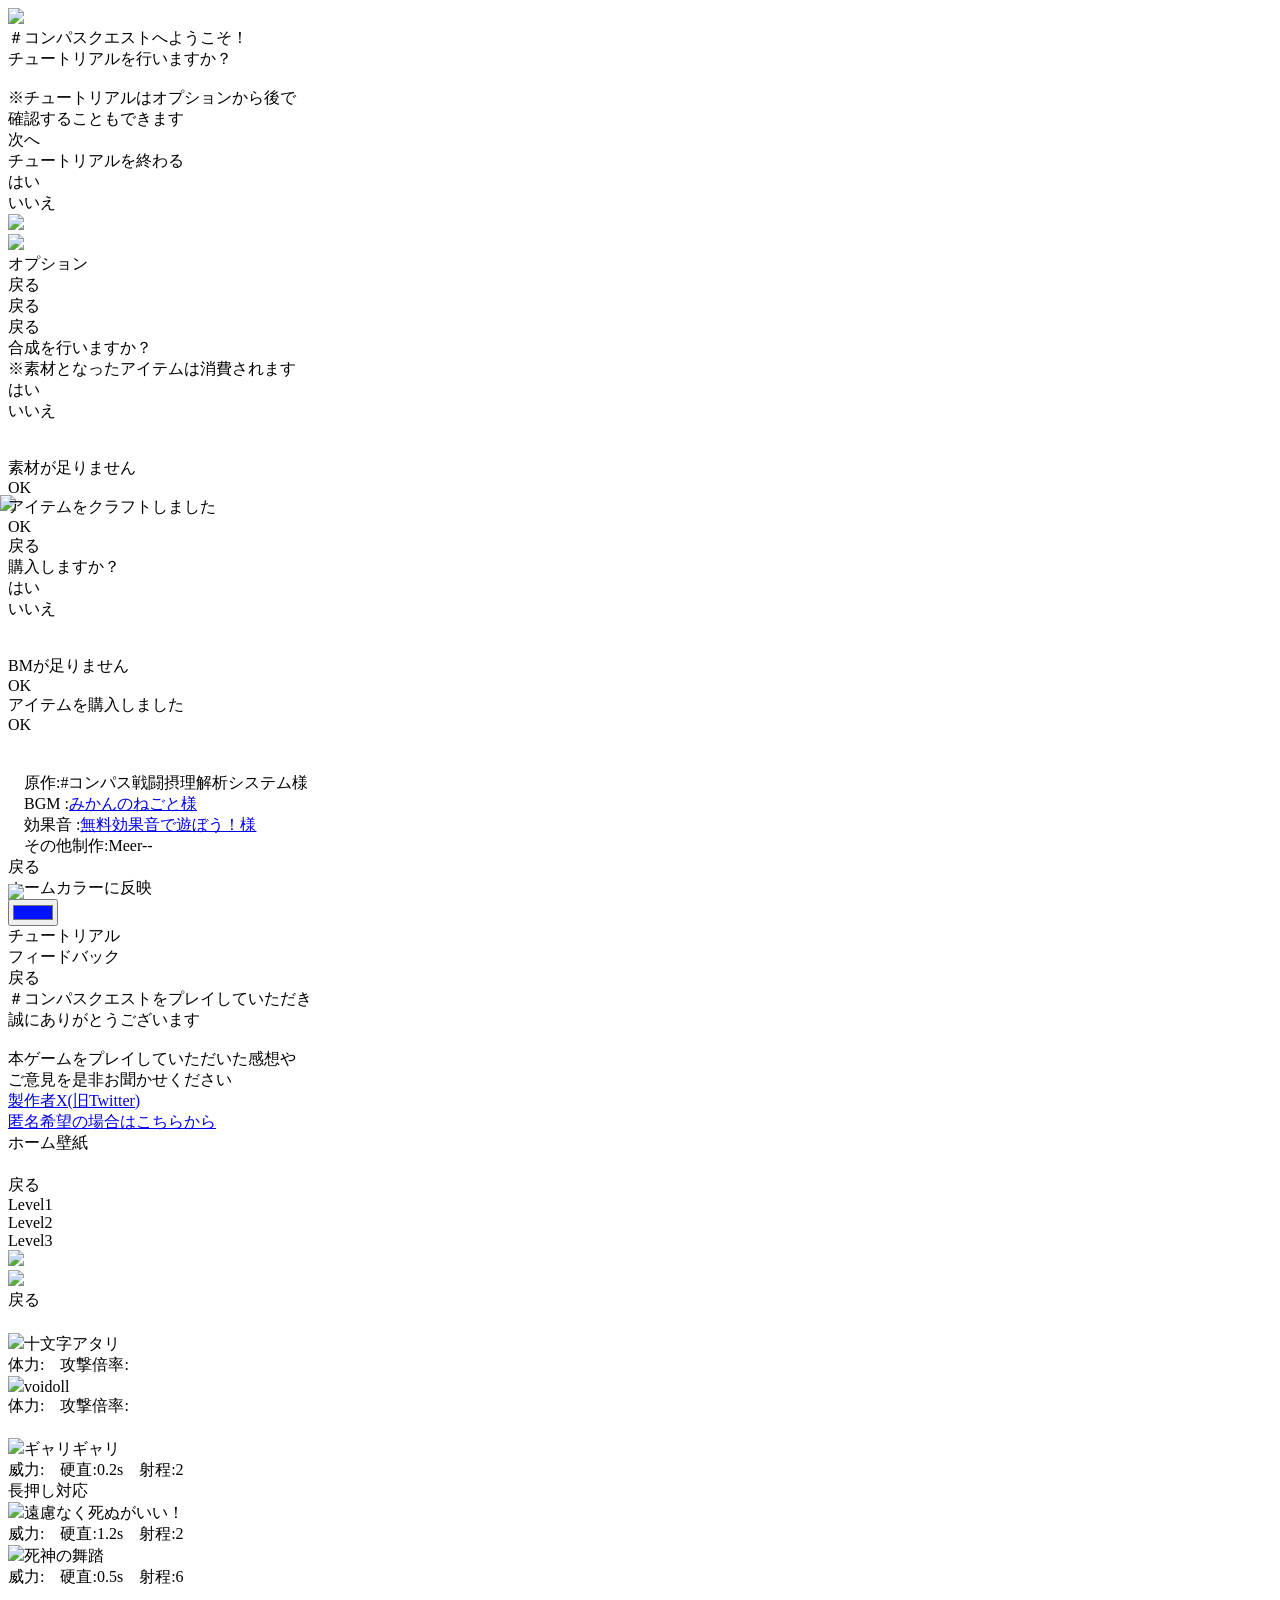
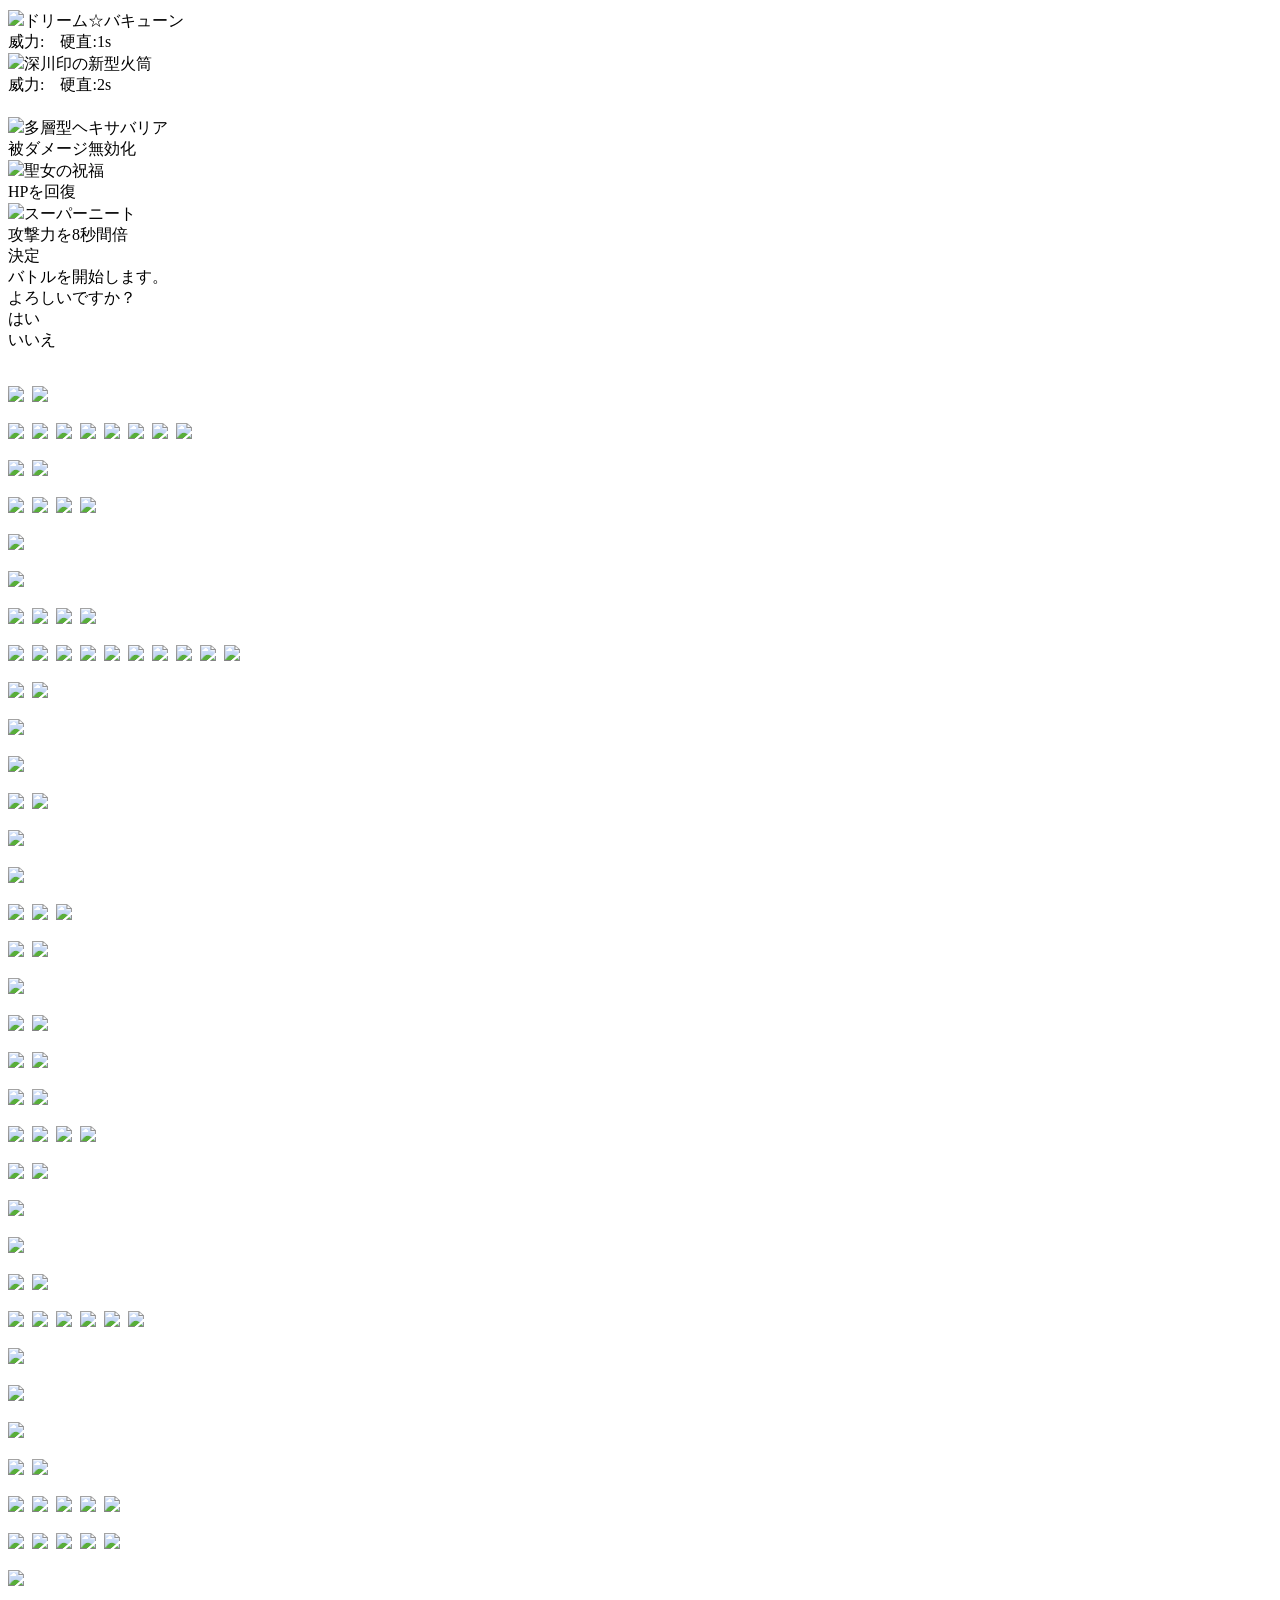
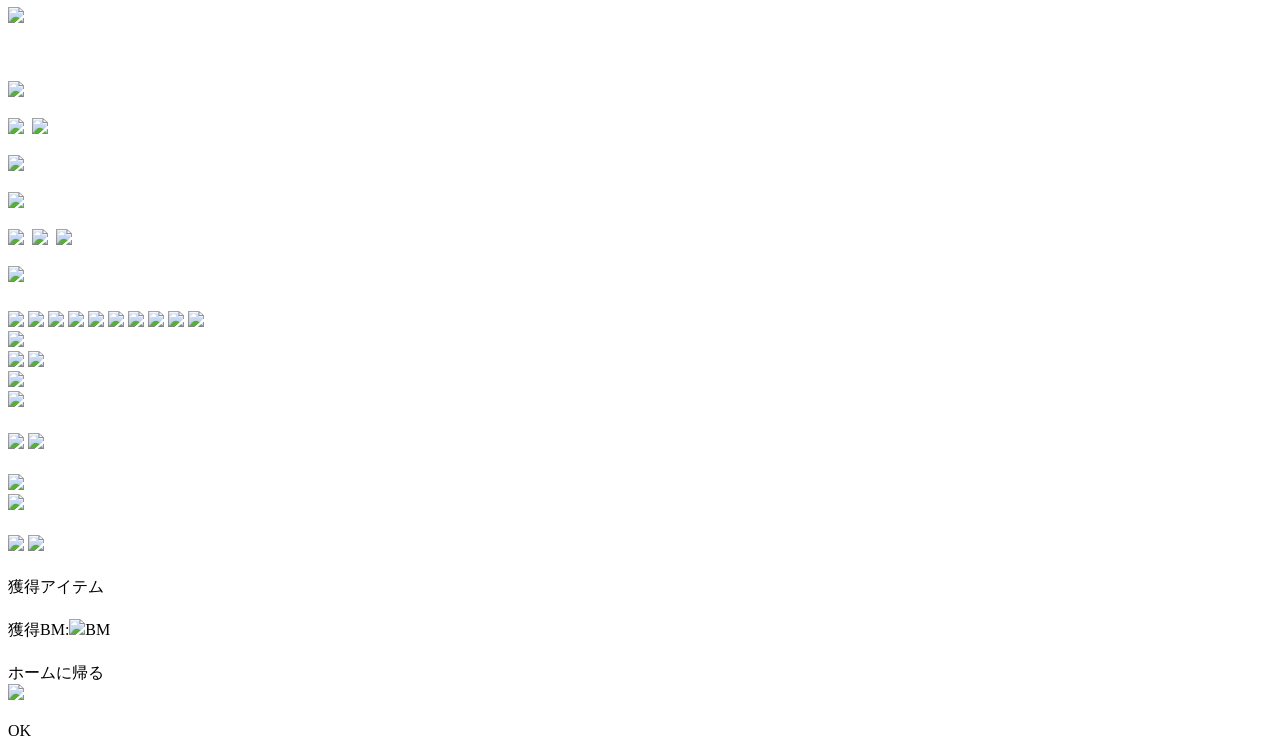
==== index.html @ ff6b441d "add index.html" ====
<!DOCTYPE html>
<html lang="ja">
  <head>
    <meta charset="utf-8">
    <title>＃コンパスクエスト</title>
    <link href="css/sample01.css" rel="stylesheet"/>
    <script src="scripts/save.js"></script>
    <script src="scripts/mekahan.js"></script>
    <script src="scripts/granat.js"></script>
    <script src="scripts/libelulu.js"></script>
    <script src="scripts/kuiro.js"></script>
    <script src="scripts/yurara.js"></script>
    <script src="scripts/cerberus.js"></script>
    <script src="scripts/ankoku.js"></script>
    <script src="scripts/heimdallr.js"></script>
    <script src="scripts/errordoll.js"></script>
    <script src="scripts/tutorial.js"></script>
    <script src="scripts/sample03.js"></script>



  </head>
  <body>
    <div id="base">
     <div id="titleBase">

      <div id=blackScreen style=position:absolute;top:0%;left:0%;width:100%;height:100%;backGround:#000000;z-index:-60;opacity:0;></div>

      <div id=tutorialScreen>
       <img id=tutorialAtaSelect src=item/tutorialHeroList.png>
       <div id="tutorialBlack"></div><div id="tutorialBlackA"></div><div id="tutorialBlackB"></div><div id="tutorialBlackC"></div>
       <font id=tutorialSentence>＃コンパスクエストへようこそ！<br>チュートリアルを行いますか？<br><br>※チュートリアルはオプションから後で<br>確認することもできます</font>
       <div id=tutorialButton></div>
       <div id=tutorialBattleButton onclick=f_tutorial("2")></div>
       <div id=tutorialNextStageButton onclick=f_tutorial("3")></div>
       <div id=tutorialSelectButton onclick=f_tutorial("4")></div>
       <div id=tutorialAttackerSelectBack onclick=f_tutorial("5")></div>
       <div id=tutorialAttackerSelect onclick=f_tutorial("6")></div>
       <div id=tutorialPartyDecision onclick=f_tutorial("7")></div>
       <div id=tutorialAttacker></div>
       <div id=tutorialGunner></div>
       <div id=tutorialNext><div class=buttonA><div class=buttonB>次へ</div></div></div>
       <div id=tutorialNextButton onclick=f_tutorial("10")></div>
       <div id=tutorialToHomeButton onclick=f_tutorial("12")></div>
       <div id=tutorialFinish><div class=buttonA><div class=buttonB>チュートリアルを終わる</div></div></div>
       <div id=tutorialFinishButton onclick=tutorialScreen.style.zIndex=-60;allClear=1;selectSE.play();></div>
        <div id="tutorialYes">
         <div class="buttonA">
          <div class="buttonB">はい</div>
         </div>
        </div>
        <div id="tutorialYesButton" onclick=f_tutorial("1")></div>
        <div id="tutorialNo">
         <div class="buttonA">
          <div class="buttonB">いいえ</div>
         </div>
        </div>
        <div id="tutorialNoButton" onclick=tutorialScreen.style.zIndex=-60;allClear=1;backSE.play();></div>
      </div>

      <div id="homeScreen">
       <div id="homeBackCoror"></div>
       <img id="homeBack"      src="item/ホーム画面デフォルト背景.png"/>
       <div id=homeWallAcceBase></div>
       <img id="homeCharacter" src="item/ホーム画面文字等.png"/>
       <font id=heroCollect></font>
       <font id=itemCollect></font>
       <div id="homeFeedBack">
        <div class="clearResultToHomeA">
         <div class="clearResultToHomeB">オプション</div>
        </div>
       </div>
       <div id="homeFeedBackButton" onclick=toOption();></div>
       <div id="homeHeroButton" onclick="toHero()"></div>
       <div id="homeItemButton" onclick="toItem()"></div>
       <div id="homeBattleButton" onclick=selectSE.play();toStageSelect()></div>
       <div id="homeCraftButton" onclick="toCraft()"></div>
       <div id="homeShopButton" onclick="toShop()"></div>
       <img src=item/leila.png style=position:absolute;left:0%;top:55%;width:18%;opacity:var(--leila);z-index:-60; id=leila onclick=f_leila();>
      </div>

      <div id=heroScreen>
       <div class="BlackBack"></div>
       <div id=heroToReturn>
        <div class=buttonA>
         <div class=buttonB>戻る</div>
        </div>
       </div>
       <div id=heroList></div>
       <div id=heroStatusDetail></div>
       <div id=herotReturnButton onclick=backSE.play();toHome()></div>
      </div>

      <div id=itemListScreen>
       <div class="BlackBack"></div>
       <div id=itemReturn>
        <div class=buttonA>
         <div class=buttonB>戻る</div>
        </div>
       </div>
       <div id=itemReturnButton onclick=backSE.play();toHome()></div>
       <div id=itemList></div>
       <div id=itemStatusDetail></div>
      </div>

      <div id=craftScreen>
       <div class="BlackBack"></div>
       <div id=craftReturn>
        <div class=buttonA>
         <div class=buttonB>戻る</div>
        </div>
       </div>
       <div id=craftReturnButton onclick=backSE.play();toHome()></div>
       <div id=craftList></div>
       <div id=craftStatusDetail></div>

       <div id=craftCheckSet>
        <div class=BlackBack></div>
        <div id=craftCheck>
         <div class=buttonA>
          <div class=buttonB>合成を行いますか？<br>※素材となったアイテムは消費されます</div>
          <div id=craftCheckYes><div class=buttonA><div class=buttonB>はい</div></div></div>
          <div id=craftCheckNo ><div class=buttonA><div class=buttonB>いいえ</div></div></div>
          <div id=craftCheckYesButton onclick=itemCraft();></div>
          <div id=craftCheckNoButton onclick=craftCheckSet.style.zIndex=-60;backSE.play();></div>
         </div>
        </div>
       </div>
       <div id=craftErrorSet>
        <div class=BlackBack></div>
        <div id=craftError>
         <div class=buttonA><div class=buttonB><br><br>素材が足りません</div></div>
         <div id=craftErrorOK><div class=buttonA><div class=buttonB>OK</div></div></div>
         <div id=craftErrorOKButton onclick=craftErrorSet.style.zIndex=-60;selectSE.play();></div>
        </div>
       </div>

       <div id=itemCraftSet>
        <div class=BlackBack></div>
        <div id=crafted><div class=buttonA><div class=buttonB>アイテムをクラフトしました<div id=craftedItemBase></div><div id=itemCraftOK><div class=buttonA><div class=buttonB>OK</div></div></div><div id=itemCraftOKButton onclick=itemCraftSet.style.zIndex=-60;toCraft();selectSE.play();></div></div></div></div>
       </div>
      </div>


      <div id=shopScreen>
       <div class="BlackBack"></div>
       <div id=shopReturn>
        <div class=buttonA>
         <div class=buttonB>戻る</div>
        </div>
       </div>
       <div id=shopReturnButton onclick=backSE.play();toHome()></div>
       <div id=restMoney></div>
       <div id=shopList></div>
       <div id=shopStatusDetail></div>

       <div id=shopCheckSet>
        <div class=BlackBack></div>
        <div id=shopCheck>
         <div class=buttonA>
          <div class=buttonB>購入しますか？</div>
          <div id=shopCheckYes><div class=buttonA><div class=buttonB>はい</div></div></div>
          <div id=shopCheckNo ><div class=buttonA><div class=buttonB>いいえ</div></div></div>
          <div id=shopCheckYesButton onclick=itemShop();></div>
          <div id=shopCheckNoButton onclick=shopCheckSet.style.zIndex=-60;backSE.play();></div>
         </div>
        </div>
       </div>
       <div id=shopErrorSet>
        <div class=BlackBack></div>
        <div id=shopError>
         <div class=buttonA><div class=buttonB><br><br>BMが足りません</div></div>
         <div id=shopErrorOK><div class=buttonA><div class=buttonB>OK</div></div></div>
         <div id=shopErrorOKButton onclick=shopErrorSet.style.zIndex=-60;selectSE.play();></div>
        </div>
       </div>

       <div id=itemShopSet>
        <div class=BlackBack></div>
        <div id=bought><div class=buttonA><div class=buttonB>アイテムを購入しました<div id=boughtItemBase></div><div id=itemShopOK><div class=buttonA><div class=buttonB>OK</div></div></div><div id=itemShopOKButton onclick=itemShopSet.style.zIndex=-60;selectSE.play();></div></div></div></div>
       </div>

      </div>


　　　<div id=optionScreen>
       <div class=BlackBack></div>
       <div id=creditBack><br>　原作:#コンパス戦闘摂理解析システム様<br>　BGM :<a href="https://twitter.com/mikannonegoto" style=color#000000>みかんのねごと様</a><br>　効果音 :<a href="https://taira-komori.jpn.org/index.html" style=color#000000>無料効果音で遊ぼう！様</a><br>　その他制作:Meer--</div>
       <div id=optionReturn>
        <div class=buttonA>
         <div class=buttonB>戻る</div>
        </div>
       </div>
       <div id=optionReturnButton onclick=backSE.play();toHome()></div>
       <div id=homeColorTitle><div class=buttonA><div class=buttonB>ホームカラーに反映</div></div></div>
       <div id=homeColorTitleButton onclick=homeColorSet();></div>
       <input type="color" name="home_color" id=colorSelect value=#0012ff>
       <div id=reTutorial><div class=buttonA><div class=buttonB>チュートリアル</div></div></div>
       <div id=reTutorialButton onclick=selectSE.play();f_tutorial("0");></div>
       <div id=opFeedBack><div class=buttonA><div class=buttonB>フィードバック</div></div></div>

       <div id=feedBackScreen>
        <div class=BlackBack></div>
        <div id=feedBackReturn>
        <div class=buttonA>
         <div class=buttonB>戻る</div>
         </div>
        </div>
        <div id=feedBackReturnButton onclick=feedBackScreen.style.zIndex=-80;feedBackScreen.style.opacity=0;backSE.play();></div>
        <div id=feedBackSentence><div class=buttonA><div class=buttonB>＃コンパスクエストをプレイしていただき<br>誠にありがとうございます<br><br>本ゲームをプレイしていただいた感想や<br>ご意見を是非お聞かせください<br><a href="https://twitter.com/Meer69774257">製作者X(旧Twitter)</a><br><a href="https://peing.net/ja/meer__">匿名希望の場合はこちらから</a></div></div></div>
       </div>
       <div id=opFeedBackButton onclick=feedBackScreen.style.zIndex=10;feedBackScreen.style.opacity=1;selectSE.play();></div>
       <div id=homeWallBaseBack>
        <div id=homeWallSentence>ホーム壁紙</div>
        <div id=homeWallBase></div>
       </div>
      </div>

      <div id="stageSelectScreen">
       <div class="BlackBack"></div>
       <div id="stageTitle1">
        <div id="stageTitle2">
         <h1 id="stageTitleBase"></h1>
        </div>
       </div>
       <h1 id=selectedStageBase></h1>
       <div id=stageSelectReturn1>
        <div id=stageSelectReturn2>
         <div id=stageSelectReturn>戻る</div>
        </div>
       </div>
       <div id=level1Select1>
        <div id=level1Select2>
         <div id=level1Select>Level1</div>
         <div id=level1SelectBase></div>
        </div>
       </div>
       <div id=level1SelectButton onclick="levelSelect(1)"></div>

       <div id=level2Select1>
        <div id=level2Select2>
         <div id=level2Select>Level2</div>
         <div id=level2SelectBase></div>
        </div>
       </div>
       <div id=level2SelectButton onclick="levelSelect(2)"></div>

       <div id=level3Select1>
        <div id=level3Select2>
         <div id=level3Select>Level3</div>
         <div id=level3SelectBase></div>
        </div>
       </div>
       <div id=level3SelectButton onclick="levelSelect(3)"></div>

       <div id="stageSelectReturnButton" onclick=backSE.play();toHome()></div>
       <div id="toNextStage1">
        <div id="toNextStage2">
         <img id="toNextStage3" src="item/→.png"/>
        </div>
       </div>
       <div id="toNextStageButton" onclick="f_nextStage()"></div>
       <div id="toPreviousStage1">
        <div id="toPreviousStage2">
         <img id="toPreviousStage3" src="item/→.png"/>
        </div>
       </div>
       <div id="toPreviousStageButton" onclick="f_previousStage()"></div>

       
      </div>

      <div id="partySelectScreen">

       <div id="partySelectBack"></div>
       <div id="partySelectReturn1">
        <div id="partySelectReturn2">
         <div id="partySelectReturn">戻る</div>
        </div>
       </div>

       <div id="partySelectReturnButton" onclick=backSE.play();toStageSelect()></div>

       <div id="sprinterSelectBack1"><div id="sprinterSelectBack2"><h1 id="sprinterSelectBackBase"></h1></div></div><div id="sprinterSelectBackButton" onclick="selectingRoleFunction('sprinter')"></div>
       <div id="sprinterSelectBack3">
        <div id="sprinterSecletBack4">
         <div id="atariSpSelectButton" onclick="roleSet('sprinter','atari')"><div class="partySelectHero"><img class="partySelectHeroImg" src="item/atari.png"/><span class="partySelectHeroName">十文字アタリ</span><br><div class="partySelectHeroSentence">体力:<font id="atariHP"></font>　攻撃倍率:<font id="atariAttackStatus"></font></div></div></div>
         <div id="voidollSpSelectButton" onclick="roleSet('sprinter','voidoll')"><div class="partySelectHero"><img class="partySelectHeroImg" src="item/voidoll.png"/><span class="partySelectHeroName">voidoll</span><br><div class="partySelectHeroSentence">体力:<font id="voidollHP"></font>　攻撃倍率:<font id="voidollAttackStatus"></font></div></div></div>
        </div>
       </div>

       <div id="attackerSelectBack1"><div id="attackerSelectBack2"><h1 id="attackerSelectBackBase"></h1></div></div><div id="attackerSelectBackButton" onclick="selectingRoleFunction('attacker')"></div>
       <div id="attackerSelectBack3">
        <div id="attackerSecletBack4">
         <div id="nohoAtSelectButton" onclick="roleSet('attacker','noho')"><div class="partySelectHero"><img class="partySelectHeroImg" src="item/noho.png"/><span class="partySelectHeroName">ギャリギャリ</span><br><div class="partySelectHeroSentence">威力:<font id="nohoSkill1status"></font>　硬直:0.2s　射程:2<br>長押し対応</div></div></div>
         <div id="tadaomiAtSelectButton" onclick="roleSet('attacker','tadaomi')"><div class="partySelectHero"><img class="partySelectHeroImg" src="item/tadaomi.png"/><span class="partySelectHeroName">遠慮なく死ぬがいい！</span><br><div class="partySelectHeroSentence">威力:<font id="tadaomiSkill1status"></font>　硬直:1.2s　射程:2</div></div></div>
         <div id="lucianoAtSelectButton" onclick="roleSet('attacker','luciano')"><div class="partySelectHero"><img class="partySelectHeroImg" src="item/luciano.png"/><span class="partySelectHeroName">死神の舞踏</span><br><div class="partySelectHeroSentence">威力:<font id="lucianoSkill1status"></font>　硬直:0.5s　射程:6</div></div></div>
        </div>
       </div>

       <div id="gunnerSelectBack1"><div id="gunnerSelectBack2"><h1 id="gunnerSelectBackBase"></h1></div></div><div id="gunnerSelectBackButton" onclick="selectingRoleFunction('gunner')"></div>
       <div id="gunnerSelectBack3">
        <div id="gunnerSecletBack4">
         <div id="lyricaGuSelectButton" onclick="roleSet('gunner','lyrica')"><div class="partySelectHero"><img class="partySelectHeroImg" src="item/lyrica.png"/><span class="partySelectHeroName">ドリーム☆バキューン</span><br><div class="partySelectHeroSentence">威力:<font id="lyricaSkill1status"></font>　硬直:1s</div></div></div>
         <div id="matoiGuSelectButton" onclick="roleSet('gunner','matoi')"><div class="partySelectHero"><img class="partySelectHeroImg" src="item/matoi.png"/><span class="partySelectHeroName">深川印の新型火筒</span><br><div class="partySelectHeroSentence">威力:<font id="matoiSkill1status"></font>　硬直:2s</div></div></div>
        </div>
       </div>

       <div id="tankSelectBack1"><div id="tankSelectBack2"><h1 id="tankSelectBackBase"></h1></div></div><div id="tankSelectBackButton" onclick="selectingRoleFunction('tank')"></div>
       <div id="tankSelectBack3">
        <div id="tankSecletBack4">
         <div id="justiceTaSelectButton" onclick="roleSet('tank','justice')"><div class="partySelectHero"><img class="partySelectHeroImg" src="item/justice.png"/><span class="partySelectHeroName">多層型ヘキサバリア</span><br><div class="partySelectHeroSentence">被ダメージ無効化</div></div></div>
         <div id="jeanneTaSelectButton" onclick="roleSet('tank','jeanne')"><div class="partySelectHero"><img class="partySelectHeroImg" src="item/jeanne.png"/><span class="partySelectHeroName">聖女の祝福</span><br><div class="partySelectHeroSentence">HPを<font id="jeanneSkill1status"></font>回復</div></div></div>
         <div id="marcosTaSelectButton" onclick="roleSet('tank','marcos')"><div class="partySelectHero"><img class="partySelectHeroImg" src="item/marcos.png"/><span class="partySelectHeroName">スーパーニート</span><br><div class="partySelectHeroSentence">攻撃力を8秒間<font id="marcosSkill1status"></font>倍</div></div></div>
        </div>
       </div>


       <div id="partySelectDecision">
        <div class="buttonA">
         <div class="buttonB">決定</div>
        </div>
       </div>
       <div id="partySelectDecisionButton" onclick=selectSE.play();checkBeforeBattle(0)></div>

       <div id="checkBeforeBattleBox">
        <div class="BlackBack"></div>
        <div id="checkBeforeBattleQuestion">
         <div class="buttonA">
          <div class="buttonB">バトルを開始します。<br>よろしいですか？</div>
         </div>
        </div>
        <div id="checkBeforeBattleYes">
         <div class="buttonA">
          <div class="buttonB">はい</div>
         </div>
        </div>
        <div id="checkBeforeBattleYesButton" onclick="partyClick()"></div>
        <div id="checkBeforeBattleNo">
         <div class="buttonA">
          <div class="buttonB">いいえ</div>
         </div>
        </div>
        <div id="checkBeforeBattleNoButton" onclick=backSE.play();checkBeforeBattle(-10)></div>
       </div>
      </div>

      <h1 id="enemySet">
       <div id=mekahanScreen>
        <img class="gameBack" src="item/試作版ゲーム画面背景.png"/>
        <img id="mekahanJet" src="item/メカ反ジェット.png"/>
        <div id="mekahanSet">
         <img id="mekahanBody" src="item/メカ反遠景.png"/>
         <img id="mekahanBodyAttack1" src="item/メカ反近景(attack1).png"/>
         <img id="mekahanBodyAttack2" src="item/メカ反近景(attack2).png"/>
         <img id="mekahanBodyAttack3" src="item/メカ反近景(attack1).png"/>
         <img id="mekahanBodyAttack4" src="item/メカ反近景(attack2).png"/>
         <img id="mekahanHand" src="item/メカ反近景.png"/>
         <img id="mekahanHole1" src="item/メカ反ホール.png"/>
         <img id="mekahanHole2" src="item/メカ反ホール.png"/>
        </div>
        <div id="mekahanEndingSet">
         <img id="mekahanEndingBody" src="item/メカ反遠景.png"/>
         <img id="mekahanEndingHand" src="item/メカ反近景.png"/>
        </div>
        <div id="miniMekahanField">
         <img id="miniMekahanA1" src="item/ミニメカ反A.png"/>
         <img id="miniMekahanB1" src="item/ミニメカ反B.png"/>
         <img id="miniMekahanA2" src="item/ミニメカ反A.png"/>
         <img id="miniMekahanB2" src="item/ミニメカ反B.png"/>
        </div>
        <img class="gameFront"  src="item/試作版ゲーム画面近景.png"/>
       </div>

       <div id=granatScreen>
        <img class="gameBack" src="item/グラナート背景.png"/>
        <div id=granatSet>
          <img id=granatD src=item/グラナートD.png>
          <img id=granatC src=item/グラナートC.png>
          <img id=granatB src=item/グラナートB.png>
          <img id=granatA src=item/グラナートA.png>
         <div id=granatIcicleSet1>
          <img id=granatIcicle1  src=item/氷柱.png>
          <img id=granatIcicle2  src=item/氷柱.png>
          <img id=granatIcicle3  src=item/氷柱.png>
          <img id=granatIcicle4  src=item/氷柱.png>
          <img id=granatIcicle5  src=item/氷柱.png>
          <img id=granatIcicle6  src=item/氷柱.png>
          <img id=granatIcicle7  src=item/氷柱.png>
          <img id=granatIcicle8  src=item/氷柱.png>
          <img id=granatIcicle9  src=item/氷柱.png>
          <img id=granatIcicle10 src=item/氷柱.png>
         </div>
         <div id=granatBullet></div>
        </div>
        <img id=granatEndingSet src=item/グラナートセット.png>
        <img class="gameFront" src="item/グラナート近景.png"/>
       </div>

       <div id=libeluluScreen>
        <img id="libeluluGameBack" src="item/リベルル背景.png"/>
        <div id=libeluluSet>
         <div id=libeluluImgBase>
          <img src=item/リベルル.png id=libeluluImg>
          <div id=libeluluFlash></div>
         </div>
         <div id=libeluluAttackEffect1 ></div>
         <div id=libeluluAttackEffect2a></div>
         <div id=libeluluAttackEffect2b></div>
         <div id=libeluluAttackEffect2c></div>
         <div id=libeluluAttackEffect2d></div>
         <div id=libeluluAttackEffect2e></div>
         <div id=libeluluAttackEffect2f></div>
         <div id=libeluluAttackEffect3 ></div>
        </div>
        <img id=libeluluEndingSet src=item/リベルル.png>
        <img id="libeluluGameFront" src="item/リベルル近景.png"/>
       </div>

       <div id=kuiroScreen>
        <img id="kuiroGameBack" src="item/喰色背景.png"/>
        <div id=kuiroSet>
         <div id=kuiroTanukiSet>
          <img src=item/喰色デカ狸.png style=height:100%;>
          <img src=item/喰色ビーム.png id=kuiroBeam style=position:absolute;height:100%;top:0%;left:0%;opacity:0;>
         </div>
         <div id=kuiroHitoSet>
          <img src=item/喰色ヒト.png style=position:absolute;bottom:0%;width:100%;z-index:5;>
          <img src=item/喰色人魂.png id=kuiroAta1>
          <img src=item/喰色人魂.png id=kuiroAta2>
          <img src=item/喰色人魂.png id=kuiroAta3>
          <div id=kuiroHeal style=position:absolute;z-index:10;></div>
         </div>
        </div>
        <img id="kuiroGameFront" src="item/喰色近景.png"/>
        <img id="kuiroEndingSet" src="item/喰色セット.png"/>
       </div>

       <div id=yuraraScreen>
        <img class=gameBack src="item/喰色背景.png"/>
        <div id=yuraraSet>
         <div id=yuraraImgBase>
          <img src=item/ゆらら.png id=yuraraImg>
          <img src=item/ゆらら煙幕.png id=yuraraFlash>
         </div>
         <div id=yuraraParturitionBase1>
          <img src=item/ゆらら.png id=yuraraParturition1>
          <img src=item/ゆらら煙幕.png id=yuraraParturitionFlash1>
         </div>
         <div id=yuraraParturitionBase2>
          <img src=item/ゆらら.png id=yuraraParturition2>
          <img src=item/ゆらら煙幕.png id=yuraraParturitionFlash2>
         </div>
         <img src=item/ゆららエフェクト2.png id="yuraraAttack2">
         <img src=item/ゆららエフェクト2.png id="yuraraAttack3">
         <img src=item/ゆららエフェクト2.png id="yuraraAttack4">
         <img src=item/ゆららエフェクト2.png id="yuraraAttack5">
        </div>
        <img class=gameFront src="item/喰色近景.png"/>
        <img id="yuraraEndingSet" src="item/ゆらら.png"/>
       </div>

       <div id="cerberusScreen">
        <img class=gameBack src=item/ケルベロス背景.png>
        <div id=cerberusSet>
         <div id=cerberusImgBase>
          <img id=cerberusImg src=item/ケルベロスB.png>
         </div>
         <img id=cerberusAttackA src=item/ケルベロス火炎放射A.png>
         <img id=cerberusAttackB src=item/ケルベロス火炎放射B.png>
         <div id=cerberusSmoke></div>
         <img id=cerberusAttackC src=item/ケルベロスD.png>
         <img id=cerberusAttackD src=item/ケルベロスE.png>
         <img id=cerberusAttackE src=item/ケルベロス火炎玉.png>
         <img id=cerberusAttackF src=item/ケルベロス火炎玉.png>
         <img id=cerberusAttackG src=item/ケルベロス火炎玉.png>
         <img id=cerberusAttackH src=item/ケルベロスG.png>
         <div id=cerberusAttackIBase></div>
        </div>
        <img id=cerberusEndingSet src=item/ケルベロスB.png>
       </div>

       <div id=ankokuScreen>
        <img class=gameBack src=item/暗黒騎士背景.png>
        <div id=ankokuSet>
         <div id=ankokuImgBase>
          <img id=ankokuImg src=item/暗黒騎士.png>
         </div>
         <img id=ankokuBuff src=item/強化エフェクト.png>
         <img id=ankokuHeal src=item/回復エフェクト.png>
         <div id=ankokuEffect></div>
         <div id=ankokuThunderSet>
          <img class=ankokuThunderA src=item/暗黒騎士雷.png>
          <img class=ankokuThunderB src=item/暗黒騎士雷.png>
          <img class=ankokuThunderC src=item/暗黒騎士雷.png>
          <img class=ankokuThunderD src=item/暗黒騎士雷.png>
          <img class=ankokuThunderE src=item/暗黒騎士雷.png>
         </div>
         <div id=ankokuCloudSet>
          <img class=ankokuThunderA src=item/暗黒騎士雲.png>
          <img class=ankokuThunderB src=item/暗黒騎士雲.png>
          <img class=ankokuThunderC src=item/暗黒騎士雲.png>
          <img class=ankokuThunderD src=item/暗黒騎士雲.png>
          <img class=ankokuThunderE src=item/暗黒騎士雲.png>
         </div>
        </div>
        <img id=ankokuEndingSet src=item/暗黒騎士.png>
       </div>

       <div id=heimdallrScreen>
        <img class=gameBack src=item/ヘイムダル背景.png>
         <div id=heimdallrSet>
          <div id=heimdallrAttackB></div>
          <div id=heimdallrAttackC></div>
          <div id=heimdallrAttackD></div>
          <div id=heimdallrAttackE></div>
          <div id=heimdallrBeamSet style=opacity:0;>
           <img id=heimdallrFanA src=item/ヘイムダルファンネル.png>
           <img id=heimdallrFanB src=item/ヘイムダルファンネル.png>
           <img id=heimdallrFanC src=item/ヘイムダルファンネル.png>
           <img id=heimdallrFanD src=item/ヘイムダルファンネル.png>
          </div>
          <div id=heimdallrAttackA></div>
          <div id=heimdallrImgBase>
           <img id=heimdallrImg src=item/ヘイムダル.png>
          </div>
         </div>
         <img id=heimdallrEndingSet src=item/ヘイムダルスキル5.png>
        <img class=gameFront src="item/ヘイムダル近景.png"/>
       </div>

       <div id=errordollScreen>
        <img id=errordollBack src="item/errordoll背景.png"/>
        <div id=errordollSet>
        </div>
        <img id=errordollEndingSet src=item/errordollEndingSet.png>
       </div>

       <div id=tutorialBattleScreen>
        <img class=gameBack src=item/チュートリアル背景.png>
        <img id=tutorialSet src=item/チュートリアルイレギュラー.png>
        <img id=tutorialEndingSet src=item/チュートリアルイレギュラー.png>
       </div>

       <img id="gameClearScreen" src="item/ゲームクリア画面.png"/>

      </h1>

      <div id="actionGameScreen">
        <div class="BlackBack" id=skillBlackBack style=opacity:0;></div>
        <div id=skillWhiteBack></div>
        <div id=thirteenSkillBack1><div id=thirteenSkillBack2></div></div>
        <img id="EndingExplosion1" src="item/爆発.png"/>
        <img id="EndingExplosion2" src="item/爆発.png"/>
        <img id="EndingExplosion3" src="item/爆発.png"/>
        <img id="enemyNatadecoco1" src="item/敵ナタデココ化1.png"/>
        <img id="enemyNatadecoco2" src="item/敵ナタデココ化2.png"/>
        <img id="enemyNatadecoco3" src="item/敵ナタデココ化3.png"/>
       <img id="gameStartCount3" src="item/ゲーム開始カウント3.png"/>
       <img id="gameStartCount2" src="item/ゲーム開始カウント2.png"/>
       <img id="gameStartCount1" src="item/ゲーム開始カウント1.png"/>
       <img id="gameStartCount0" src="item/ゲーム開始カウントStart.png"/>
       <div id="skillBulletBase">
        <img src=item/thorne_buffEffect.png id=thorneBuff>
        <div id="GBGSkillBulletBase"></div>
        <div id="pororotchoSkillBulletBase"></div>
        <div id="gustafSkillBulletBase"></div>
        <div id="gustafSkillBulletBase1"></div>
        <img id="dragonSkillBullet" src=item/dragon_skill1.png>
        <img id="kiraraSkillBullet" src=item/kirara_skill1Effect.png>
        <div id="mariaSkillBulletBase"></div>
       </div>
       <img id="gameButton" src="item/試作版ゲーム画面ボタン.png"/>
       <div id="cover"></div>
       <div id="partySet"></div>
       <div id="pushToLeft"></div>
       <div id="pushToRight"></div>
       <div id="pushAtaBut"></div>
       <div id="pushGunBut"></div>
       <div id="pushTanBut"></div>
       <img id="backDamageEffect" src="item/爆発.png"/>
       <div id="whiteOut"></div>
       <h1 id="damageEffectBase"></h1>
       <h1 id="damageEffect"></h1>
       <h1 id="lyricaSkillBulletBase"></h1>
       <div id="bugdollSkillBulletBase1"></div>
       <div id="bugdollSkillBulletBase2"></div>
       <div id="bugdollSkillBulletBase3"></div>
       <div id="bugdollSkillBulletBase4"></div>
       <div id="bugdollSkillBulletBase5"></div>
       <div id="bugdollSkillBulletBase6"></div>
       <h1 id="matoiSkillBulletBase"></h1>
       <div id="matoiSkillBulletBaseI"></div>
       <h1 id="lulucaSkillBulletBase"></h1>
       <div id=istaqaBulletBase></div>
       <div id="rinneSkillBulletBase"></div>
       <img id="thorneSkillBullet" src=item/氷柱.png>
       <img id=yushaSkillBullet src=item/暗黒騎士雷.png>
       <div id="field">
        <h1 id="damageHitBase"></h1>
        <h1 id="attackBuffEffect"></h1>
        <h1 id="defendBuffEffect"></h1>
        <h1 id="healBuffEffect"></h1>
        <img  src=item/thomas_skill2.png id=thomasBuffEffect>
        <div id=atariBuffEffect></div>
        <img src=item/luciano_skill1.png id=lucianoWife>
        <h1 id="selectedSp"></h1>
        <div id=lucianoWifeEffect></div>
       </div>
       <img id="heroHPbarBase" src="item/ヒーローHPバー.png"/>
       <img id="enemyHPbarBase" src="item/エネミーHPバー.png"/>
       <div id="heroHPbar"></div>
       <div id="enemyHPbar"></div>
       <h1 id="selectedAt"></h1>
       <h1 id="selectedGu"></h1>
       <h1 id="selectedTa"></h1>
       <div id="toLeft"></div>
       <div id="toRight"></div>
       <div id="ataBut"></div>
       <div id="gunBut"></div>
       <div id="tanBut"></div>
       <div id=heroMoveId></div>
      </div>

      <div id="clearResultScreen">
       <div class="BlackBack"></div>
       <div id="getItemBack">
        <div class="buttonA"><div class="buttonB">獲得アイテム</div></div>
       </div>
       <h1 id="getItemBase"></h1>
       <div id="getBMBack">
        <div class="buttonA"><div class="buttonB">獲得BM:<img id="clearResultBM" src="item/BM.png"/><font id="clearGetBM"></font>BM</div></div>
       </div>
       <h1 id="spExperienceBase"></h1>
       <h1 id="atExperienceBase"></h1>
       <h1 id="guExperienceBase"></h1>
       <h1 id="taExperienceBase"></h1>
       <h1 id="firstClearBase"></h1>

       <div id="clearResultToHome">
        <div class="clearResultToHomeA">
         <div class="clearResultToHomeB">ホームに帰る</div>
        </div>
       </div>
       <div id="clearResultToHomeButton" onclick=selectSE.play();defaultBGM.currentTime=0;toHome()></div>
      </div>

      <img id="gameOverScreen" src="item/ゲームオーバー画面.png" onclick=selectSE.play();defaultBGM.currentTime=0;toHome()>

      <div id=heroLiberateScreen>
       <div class="BlackBack"></div>
       <div id="heroLiberate">
        <div class="buttonA">
         <div class="buttonB"><br><font id=liberateCondition></font><div id=heroLiberateImgBase></div></div>
        </div>
       </div>
       <div id="heroLiberateOK">
        <div class="buttonA">
         <div class="buttonB">OK</div>
        </div>
       </div>
       <div id="heroLiberateOKButton" onclick=selectSE.play();heroLiberateBack()></div>
      </div>

      <div id=popUpScreenN></div>

     </div>
    </div>


  </body>



</html>
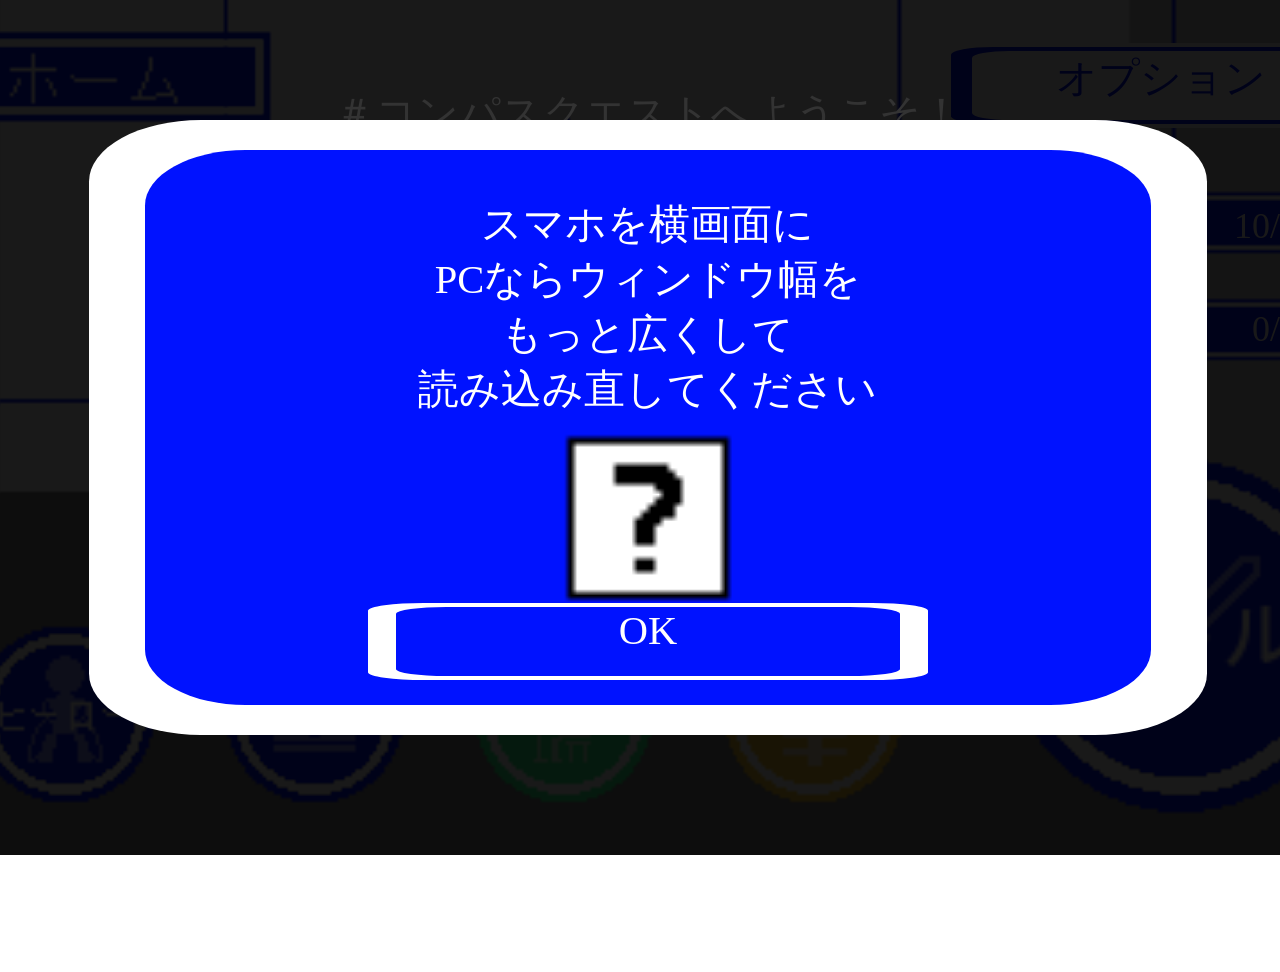
==== commit 05364973: "add 6.17.12.35" ====
--- a/index.html
+++ b/index.html
@@ -111,6 +111,8 @@
         </div>
        </div>
        <div id=craftReturnButton onclick=backSE.play();toHome()></div>
+       <div id=craftHint>ヒント</div>
+       <div id=craftHintButton onclick=f_popUpN("はてな","特定のヒーローを解放したり、ステージレベル3をクリアしたりするとクラフトの種類は増えます。画面右上のアイコンをタップ（クリック）でクラフトするアイテムの詳細が確認できます。");selectSE.play();></div>
        <div id=craftList></div>
        <div id=craftStatusDetail></div>
 
--- a/css/sample01.css
+++ b/css/sample01.css
@@ -0,0 +1,6374 @@
+
+:root{
+  --titleBaseLeft:0px;
+  --baseWidth: 240px;
+  --baseHeight:436px;
+  --titleButton:1;
+  --titleAnima: -60;
+  --stageAnima: 40%;
+  --stageCliAnimaH: 60%;
+  --stageCliAnimaL: 33%;
+  --partyDec:1;
+  --partyAnima:10.5%;
+  --heroHPbar:31%;
+  --enemyHPbar:46.5%;
+  --damageEffect:5%;
+  --mekahanHandSide:10%;
+  --mekahanHandLength:52%;
+  --mekahanSetSide:16%;
+  --mekahanOpacity1:1;
+  --mekahanOpacity2:0;
+  --mekahanOpacity3:0;
+  --mekahanOpacity4:0;
+  --mekahanOpacity5:0;
+  --mekahanOpacity6:0;
+  --mekahanOpacity7:0;
+  --mekahanOpacity8:0;
+  --mekahanOpacity9:0;
+  --miniMekahan1:-1;
+  --miniMekahan2:1;
+  --miniMekahanSide:17.5%;
+  --jet:90%;
+  --shift: 0px;
+  --direction:-1;
+  --enemyNatadecoco1:0;
+  --enemyNatadecoco2:0;
+  --enemyNatadecoco3:0;
+  --gameClearScreen:0;
+  --EndingExplosion1:0;
+  --EndingExplosion2:0;
+  --EndingExplosion3:0;
+  --mekahanEndingSet:0;
+  --mekahanSet:1;
+  --miniMekahanField:1;
+  --whiteOut:0;
+  --backDamageEffect:0;
+  --homeColor:#0012ff;
+  --homeMenuButton:0;
+  --homeFeedBackButton:0;
+  --homeHeroButton:0;
+  --homeAsistButton:0;
+  --homeItemButton:0;
+  --homeBattleButton:0;
+  --homeCraftButton:0;
+  --homeShopButton:0;
+  --skillHintButton:0;
+  --shopStatusDetailImg:1;
+  --craftStatusDetailImg:1;
+  --stageSelectReturnButton:0;
+  --level1SelectButton:0;
+  --level2SelectButton:0;
+  --level3SelectButton:0;
+  --stageTitleButton:0;
+  --toNextStageButton:0;
+  --toPreviousStageButton:0;
+  --partySelectReturnButton:0;
+  --partySelectDecisionButton:0;
+  --sprinterSelectBack:80%;
+  --sprinterSelectBackButton:0;
+  --attackerSelectBack:0%;
+  --attackerSelectBackButton:0;
+  --gunnerSelectBack:0%;
+  --gunnerSelectBackButton:0;
+  --tankSelectBack:0%;
+  --tankSelectBackButton:0;
+  --atariSpSelectButton:1;
+  --voidollSpSelectButton:1;
+  --nikolaSpSelectButton:1;
+  --nohoAtSelectButton:1;
+  --tadaomiAtSelectButton:1;
+  --lucianoAtSelectButton:1;
+  --lyricaGuSelectButton:1;
+  --matoiGuSelectButton:1;
+  --justiceTaSelectButton:1;
+  --jeanneTaSelectButton:1;
+  --marcosTaSelectButton:1;
+  --checkBeforeBattleYesButton:0;
+  --checkBeforeBattleNoButton:0;
+  --checkBeforeBattleBox:0%;
+  --pushToLeft:0;
+  --pushToRight:0;
+  --pushAtaBut:0;
+  --pushGunBut:0;
+  --pushTanBut:0;
+  --gameStartCount3:0;
+  --gameStartCount2:0;
+  --gameStartCount1:0;
+  --gameStartCount0:0;
+  --clearResultToHomeButton:0;
+  --herotReturnButton:0;
+  --granatIcicle1:1;
+  --granatAta2Ani:43.35%;
+  --granatSet:1;
+  --granatEndingSet:0;
+  --libeluluLeft:45%;
+  --libeluluTop:65%;
+  --libeluluSet:1;
+  --libeluluAttackEffect2aAni:0%;
+  --libeluluAttackEffect2bAni:0%;
+  --libeluluAttackEffect2cAni:0%;
+  --libeluluAttackEffect2dAni:0%;
+  --libeluluAttackEffect2eAni:0%;
+  --libeluluAttackEffect2fAni:0%;
+  --libeluluDirection:-1;
+  --libeluluAttackEffect3:0%;
+  --libeluluEndingSet:0;
+  --lulucaSkillBulletLeft:0%;
+  --kuiroTanukiSet:24%;
+  --kuiroHitoSet:70%;
+  --kuiroDirection:1;
+  --kuiroEndingSet:0;
+  --kuiroSet:1;
+  --heroLiberateOKButton:0;
+  --popUpOKButton1:0;
+  --popUpOKButton2:0;
+  --yuraraTop:65%;
+  --yuraraLeft:45%;
+  --yuraraDirection:1;
+  --yuraraEndingSet:0;
+  --yuraraParturitionBase1:1;
+  --yuraraParturitionBase2:1;
+  --cerberusEndingSet:0;
+  --cerberusSet:1;
+  --cerberusAttackD:50%;
+  --itemReturnButton:0;
+  --craftReturnButton:0;
+  --craftCheckYesButton:0;
+  --craftCheckNoButton:0;
+  --craftErrorOKButton:0;
+  --craftHintButton:0;
+  --itemCraftOKButton:0;
+  --shopReturnButton:0;
+  --shopCheckYesButton:0;
+  --shopCheckNoButton:0;
+  --shopErrorOKButton:0;
+  --itemShopOKButton:0;
+  --ankokuTop:38%;
+  --ankokuLeft:45%;
+  --ankokuEndingSet:0;
+  --ankokuAttackAAni:0%;
+  --ankokuAttackBAni:0%;
+  --ankokuWidth:10%;
+  --heimdallrSet:1;
+  --heimdallrEndingSet:0;
+  --heimdallrBottom:17.5%;
+  --heimdallrLeft:60%;
+  --heimdallrWidth:10%;
+  --heimdallrDirection:1;
+  --heimdallrAttackAwidth:0%;
+  --heimdallrAttackAleft:0%;
+  --heimdallrBeam:0%;
+  --errordollSet:1;
+  --errordollEndingSet:0;
+  --nidhoggrSkill1:0%;
+  --MoveButton:31%;
+  --beforeMoveButton:31%;
+  --afterMoveButton:31%;
+  --tutorialYesButton:0;
+  --tutorialNoButton:0;
+  --tutorialBlackH:100%;
+  --tutorialBlackW:100%;
+  --tutorialBlackAH:0%;
+  --tutorialBlackAW:0%;
+  --tutorialBlackBH:0%;
+  --tutorialBlackBW:0%;
+  --tutorialBlackCH:0%;
+  --tutorialBlackCW:0%;
+  --tutorialBlackCL:0%;
+  --tutorialSentenceL:5%;
+  --tutorialSentenceW:90%;
+  --tutorialBattleButton:0;
+  --tutorialNextStageButton:0;
+  --tutorialSelectButton:0;
+  --tutorialAttackerSelectBack:0;
+  --tutorialAttackerSelect:0;
+  --tutorialPartyDecision:0;
+  --tutorialSet:1;
+  --tutorialEndingSet:0;
+  --tutorialNextButton:0;
+  --tutorialToHomeButton:0;
+  --tutorialFinishButton:0;
+  --optionReturnButton:0;
+  --homeColorTitleButton:0;
+  --reTutorialButton:0;
+  --opFeedBackButton:0;
+  --feedBackReturnButton:0;
+}
+
+html {
+  touch-action: manipulation;
+}
+
+.shift{
+  position:absolute;
+  left:var(--shift);
+  width: var(--shift);
+  transform: scale(var(--direction), 1);
+}
+
+
+
+body {
+  -webkit-touch-callout:none; /* リンク長押しのポップアップを無効化 */
+  -webkit-user-select:none; /* テキスト長押しの選択ボックスを無効化 */
+}
+
+body{
+  overflow: hidden
+}
+
+#base{
+position:absolute;
+top:0%;
+height:100%;
+width:99%;
+z-index:-100;
+}
+
+#titleBase{
+position:relative;
+height:var(--baseHeight);
+width:var(--baseWidth);
+top: 0%;
+left: var(--titleBaseLeft);
+z-index:-100;
+}
+
+#titleBack{
+position:absolute;
+height:100%;
+z-index:-50;
+}
+
+#titleStr1{
+position:absolute;
+height:100%;
+z-index:-40;
+}
+
+#titleStr2{
+position:absolute;
+height:100%;
+z-index:-10;
+animation: titleAni1 1s 0s infinite;
+}
+
+@keyframes titleAni1{
+0%{
+z-index:-10;
+}
+50%{
+z-index:var(--titleAnima);
+}
+100%{
+z-index:-10;
+}
+}
+
+#titleButton{
+position:absolute;
+opacity:var(--titleButton);
+top:0px;
+height:100%;
+z-index:-30;
+}
+
+#tiBu{
+position:absolute;
+width:42%;
+height:15%;
+display: block;
+left:28.9%;
+top:43%;
+}
+
+#tutorialScreen{
+position:absolute;
+top:0%;
+left:0%;
+margin-top:0%;
+margin-bottom:0%;
+height:100%;
+width:100%;
+z-index:10;
+}
+
+#tutorialButton{
+position:absolute;
+top:0%;
+left:0%;
+margin-top:0%;
+margin-bottom:0%;
+height:100%;
+width:100%;
+}
+
+#tutorialBlack{
+position:absolute;
+opacity:0.5;
+top:0%;
+left:0%;
+height:var(--tutorialBlackH);
+width:var(--tutorialBlackW);
+backGround:#000000;
+}
+
+#tutorialBlackA{
+position:absolute;
+opacity:0.5;
+bottom:0%;
+left:0%;
+height:var(--tutorialBlackAH);
+width:var(--tutorialBlackAW);
+backGround:#000000;
+}
+
+#tutorialBlackB{
+position:absolute;
+opacity:0.5;
+bottom:0%;
+right:0%;
+height:var(--tutorialBlackBH);
+width:var(--tutorialBlackBW);
+backGround:#000000;
+}
+
+#tutorialBlackC{
+position:absolute;
+opacity:0.5;
+bottom:0%;
+left:var(--tutorialBlackCL);
+height:var(--tutorialBlackCH);
+width:var(--tutorialBlackCW);
+backGround:#000000;
+}
+
+#tutorialSentence{
+position:absolute;
+top:10%;
+left:var(--tutorialSentenceL);
+width:var(--tutorialSentenceW);
+height:90%;
+border-radius:10%;
+font-size:4.5vh;
+text-align: center;
+color: #ffffff;
+}
+
+#tutorialYes{
+position:absolute;
+bottom:20%;
+left:20%;
+height:10%;
+width:20%;
+}
+
+#tutorialYesButton{
+position:absolute;
+opacity:var(--tutorialYesButton);
+bottom:20%;
+left:20%;
+height:10%;
+width:20%;
+backGround:#ffffff;
+}
+
+#tutorialNo{
+position:absolute;
+bottom:20%;
+right:20%;
+height:10%;
+width:20%;
+}
+
+#tutorialNoButton{
+position:absolute;
+opacity:var(--tutorialNoButton);
+bottom:20%;
+right:20%;
+height:10%;
+width:20%;
+backGround:#ffffff;
+}
+
+#tutorialBattleButton{
+position:absolute;
+opacity:var(--tutorialBattleButton);
+backGround:#ffffff;
+left:73%;
+bottom:5%;
+width:22.7%;
+height:41.3%;
+border-radius: 50%;
+z-index:-60;
+}
+
+#tutorialNextStageButton{
+position:absolute;
+opacity:var(--tutorialNextStageButton);
+top:45%;
+right:20%;
+width:11%;
+height:20%;
+border-radius:50%;
+backGround:#ffffff;
+z-index:-60;
+}
+
+#tutorialSelectButton{
+position:absolute;
+opacity:var(--tutorialSelectButton);
+top:70%;
+left:25%;
+width:15%;
+height:25%;
+backGround:#ffffff;
+z-index:-60;
+}
+
+#tutorialAttackerSelectBack{
+position:absolute;
+opacity:var(--tutorialAttackerSelectBack);
+top:35%;
+left:13%;
+width:8.25%;
+height:15%;
+border-radius:10% 0 0 10%;
+backGround:#ffffff;
+z-index:-60;
+}
+
+#tutorialAtaSelect{
+position:absolute;
+opacity:0;
+top:14%;
+left:24.25%;
+width:54.15%;
+height:71.82%;
+}
+
+#tutorialAttackerSelect{
+position:absolute;
+opacity:var(--tutorialAttackerSelect);
+top:46%;
+left:24%;
+width:52%;
+height:20%;
+backGround:#ffffff;
+z-index:-60;
+}
+
+#tutorialPartyDecision{
+position:absolute;
+opacity:var(--tutorialPartyDecision);
+bottom:5%;
+right:3%;
+width:15%;
+height:10%;
+border-radius:10%;
+backGround:#ffffff;
+z-index:-60;
+}
+
+#tutorialAttacker{
+position:absolute;
+top:0%;
+right:0%;
+width:16%;
+height:33%;
+z-index:-60;
+}
+
+#tutorialGunner{
+position:absolute;
+top:33%;
+right:0%;
+width:16%;
+height:33%;
+z-index:-60;
+}
+
+#tutorialNext{
+position:absolute;
+opacity:0;
+bottom:10%;
+left:40%;
+width:20%;
+height:10%;
+backGround:#ffffff;
+}
+
+#tutorialNextButton{
+position:absolute;
+opacity:var(--tutorialNextButton);
+bottom:10%;
+left:40%;
+width:20%;
+height:10%;
+backGround:#ffffff;
+z-index:-60;
+}
+
+#tutorialToHomeButton{
+position:absolute;
+opacity:var(--tutorialToHomeButton);
+bottom:5%;
+right:3%;
+width:25%;
+height:10%;
+border-radius:10%;
+backGround:#ffffff;
+z-index:-60;
+}
+
+#tutorialFinish{
+position:absolute;
+opacity:0;
+bottom:10%;
+left:30%;
+width:40%;
+height:10%;
+backGround:var(--homeColor);
+}
+
+#tutorialFinishButton{
+position:absolute;
+opacity:var(--tutorialFinishButton);
+bottom:10%;
+left:30%;
+width:40%;
+height:10%;
+backGround:#ffffff;
+z-index:-60;
+}
+
+#homeScreen{
+position:absolute;
+top:0%;
+left:0%;
+margin-top:0%;
+margin-bottom:0%;
+height:100%;
+width:100%;
+}
+
+#homeBackCoror{
+position:absolute;
+top:0%;
+left:0%;
+width:100%;
+height:100%;
+backGround:var(--homeColor);
+}
+
+#homeBack{
+position:absolute;
+top:0%;
+left:0%;
+width:100%;
+}
+
+#heroCollect{
+position:absolute;
+right:7%;
+top:24%;
+font-size:4vh;
+color:#ffffff;
+}
+
+#itemCollect{
+position:absolute;
+right:7%;
+top:36%;
+font-size:4vh;
+color:#ffffff;
+}
+
+#homeCharacter{
+position:absolute;
+top:0%;
+left:0%;
+height:100%;
+}
+
+#homeWallAcceBase{
+position:absolute;
+bottom:60%;
+left:37%;
+width:16%;
+height:30%;
+}
+
+#homeWallAcce{
+position:absolute;
+bottom:0%;
+left:0%;
+width:100%;
+backGround:#ffffff;
+}
+
+#homeMenuButton{
+position:absolute;
+opacity:var(--homeMenuButton);
+backGround:#ffffff;
+left:3%;
+top:3.75%;
+width:22.7%;
+height:10.4%;
+}
+
+#homeFeedBack{
+position:absolute;
+backGround:#ffffff;
+left:68%;
+top:5%;
+width:30%;
+height:10%;
+}
+
+#homeFeedBackButton{
+position:absolute;
+opacity:var(--homeFeedBackButton);
+backGround:#ffffff;
+left:68%;
+top:5%;
+width:30%;
+height:10%;
+}
+
+#homeHeroButton{
+position:absolute;
+opacity:var(--homeHeroButton);
+backGround:#ffffff;
+left:6.9%;
+bottom:6.25%;
+width:11.2%;
+height:20.4%;
+border-radius: 50%;
+}
+
+#homeItemButton{
+position:absolute;
+opacity:var(--homeItemButton);
+backGround:#ffffff;
+left:22.9%;
+bottom:6.25%;
+width:11.2%;
+height:20.4%;
+border-radius: 50%;
+}
+
+#homeCraftButton{
+position:absolute;
+opacity:var(--homeCraftButton);
+backGround:#ffffff;
+left:39%;
+bottom:6.25%;
+width:11.2%;
+height:20.4%;
+border-radius: 50%;
+}
+
+#homeShopButton{
+position:absolute;
+opacity:var(--homeShopButton);
+backGround:#ffffff;
+left:55%;
+bottom:6.25%;
+width:11.2%;
+height:20.4%;
+border-radius: 50%;
+}
+
+#homeBattleButton{
+position:absolute;
+opacity:var(--homeBattleButton);
+backGround:#ffffff;
+left:73%;
+bottom:5%;
+width:22.7%;
+height:41.3%;
+border-radius: 50%;
+}
+
+.BlackBack{
+position:absolute;
+opacity:0.8;
+top:0%;
+left:0%;
+height:100%;
+width:100%;
+backGround:#000000;
+}
+
+/*オプション*/
+
+#optionScreen{
+position:absolute;
+top:0%;
+left:0%;
+width:100%;
+height:100%;
+z-index:-60;
+}
+
+#optionReturn{
+position:absolute;
+top:5%;
+left:5%;
+width:15%;
+height:10%;
+border-radius:10%;
+backGround:var(--homeColor);
+}
+
+#optionReturnButton{
+position:absolute;
+opacity:var(--optionReturnButton);
+top:5%;
+left:5%;
+width:15%;
+height:10%;
+border-radius:10%;
+backGround:#ffffff;
+}
+
+#homeColorTitle{
+position:absolute;
+top:32%;
+left:5%;
+width:35%;
+height:10%;
+}
+
+#homeColorTitleButton{
+position:absolute;
+opacity:var(--homeColorTitleButton);
+top:32%;
+left:5%;
+width:35%;
+height:10%;
+backGround:#ffffff;
+}
+
+#colorSelect{
+position:absolute;
+top:20%;
+left:12.5%;
+width:20%;
+height:10%;
+}
+
+#reTutorial{
+position:absolute;
+top:10%;
+left:50%;
+width:40%;
+height:10%;
+}
+
+#reTutorialButton{
+position:absolute;
+opacity:var(--reTutorialButton);
+top:10%;
+left:50%;
+width:40%;
+height:10%;
+backGround:#ffffff;
+}
+
+#opFeedBack{
+position:absolute;
+top:30%;
+left:50%;
+width:40%;
+height:10%;
+}
+
+#opFeedBackButton{
+position:absolute;
+opacity:var(--opFeedBackButton);
+top:30%;
+left:50%;
+width:40%;
+height:10%;
+backGround:#ffffff;
+}
+
+#feedBackScreen{
+position:absolute;
+opacity:0;
+left:0%;
+top:0%;
+width:100%;
+height:100%;
+z-index:-80;
+}
+
+#feedBackReturn{
+position:absolute;
+top:5%;
+left:5%;
+width:15%;
+height:10%;
+border-radius:10%;
+backGround:var(--homeColor);
+}
+
+#feedBackReturnButton{
+position:absolute;
+opacity:var(--feedBackReturnButton);
+top:5%;
+left:5%;
+width:15%;
+height:10%;
+border-radius:10%;
+backGround:#ffffff;
+}
+
+#feedBackSentence{
+position:absolute;
+top:20%;
+left:10%;
+width:80%;
+height:70%;
+border-radius:10%;
+backGround:var(--homeColor);
+}
+
+#homeWallBase{
+position:absolute;
+top:30%;
+left:5%;
+height:65%;
+width:90%;
+font-size:4.5vh;
+color:#ffffff;
+overflow:auto;
+}
+
+#homeWallBaseBack{
+position:absolute;
+top:50%;
+left:2%;
+height:40%;
+width:40%;
+backGround:var(--homeColor);
+}
+
+#creditBack{
+position:absolute;
+top:50%;
+left:45%;
+height:40%;
+width:52%;
+color:var(--homeColor);
+backGround:#ffffff;
+}
+
+#homeWallSentence{
+position:absolute;
+top:5%;
+left:10%;
+width:80%;
+text-align: center;
+font-size:4.5vh;
+color:var(--homeColor);
+backGround:#ffffff;
+}
+
+.selectedStage{
+position:absolute;
+height:50%;
+left:36.2%;
+top:18%;
+}
+
+#selectedStageClear{
+position:absolute;
+opacity:0.8;
+height:10%;
+width:27.5%;
+left:36.2%;
+top:38%;
+color:#ffe900;
+font-size:7vh;
+text-align: center;
+backGround:#000000;
+}
+
+#stageSelectReturn{
+position:absolute;
+top:5%;
+left:5%;
+width:90%;
+height:90%;
+border-radius:10%;
+font-size:4.5vh;
+text-align: center;
+color: #ffffff;
+backGround:var(--homeColor);
+}
+
+#stageSelectReturn1{
+position:absolute;
+top:5%;
+left:5%;
+width:15%;
+height:10%;
+border-radius:10%;
+backGround:var(--homeColor);
+}
+
+#stageSelectReturn2{
+position:absolute;
+top:5%;
+left:5%;
+width:90%;
+height:90%;
+border-radius:10%;
+backGround:#ffffff;
+}
+
+#stageSelectReturnButton{
+position:absolute;
+opacity:var(--stageSelectReturnButton);
+top:5%;
+left:5%;
+width:15%;
+height:10%;
+border-radius:10%;
+backGround:#ffffff;
+}
+
+#level1Select1{
+position:absolute;
+top:70%;
+left:25%;
+width:15%;
+height:25%;
+border-radius:10%;
+backGround:var(--homeColor);
+}
+
+#level1Select2{
+position:absolute;
+top:5%;
+left:5%;
+width:90%;
+height:90%;
+border-radius:10%;
+backGround:#ffffff;
+}
+
+#level1Select{
+position:absolute;
+top:5%;
+left:5%;
+width:90%;
+height:90%;
+border-radius:10%;
+font-size:4.5vh;
+text-align: center;
+color: #ffffff;
+backGround:var(--homeColor);
+}
+
+#level1Remuneration{
+position:absolute;
+bottom:10%;
+left:28%;
+height:50%;
+}
+
+.itemNum{
+position:absolute;
+opacity:0.8;
+bottom:15%;
+left:60%;
+height:30%;
+width:40%;
+font-size:3vh;
+color:#ffffff;
+backGround:var(--homeColor);
+}
+
+#level1SelectButton{
+position:absolute;
+opacity:var(--level1SelectButton);
+top:70%;
+left:25%;
+width:15%;
+height:25%;
+backGround:#ffffff;
+}
+
+#level2Select1{
+position:absolute;
+top:70%;
+left:41%;
+width:15%;
+height:25%;
+border-radius:10%;
+backGround:var(--homeColor);
+}
+
+#level2Select2{
+position:absolute;
+top:5%;
+left:5%;
+width:90%;
+height:90%;
+border-radius:10%;
+backGround:#ffffff;
+}
+
+#level2Select{
+position:absolute;
+top:5%;
+left:5%;
+width:90%;
+height:90%;
+border-radius:10%;
+font-size:4.5vh;
+text-align: center;
+color: #ffffff;
+backGround:var(--homeColor);
+}
+
+#level2Remuneration{
+position:absolute;
+bottom:10%;
+left:28%;
+height:50%;
+}
+
+#level2SelectButton{
+position:absolute;
+opacity:var(--level2SelectButton);
+top:70%;
+left:41%;
+width:15%;
+height:25%;
+backGround:#ffffff;
+}
+
+#level3Select1{
+position:absolute;
+top:70%;
+left:57%;
+width:15%;
+height:25%;
+border-radius:10%;
+backGround:var(--homeColor);
+}
+
+#level3Select2{
+position:absolute;
+top:5%;
+left:5%;
+width:90%;
+height:90%;
+border-radius:10%;
+backGround:#ffffff;
+}
+
+#level3Select{
+position:absolute;
+top:5%;
+left:5%;
+width:90%;
+height:90%;
+border-radius:10%;
+font-size:4.5vh;
+text-align: center;
+color: #ffffff;
+backGround:var(--homeColor);
+}
+
+#level3Remuneration{
+position:absolute;
+bottom:10%;
+left:28%;
+height:50%;
+}
+
+#level3SelectButton{
+position:absolute;
+opacity:var(--level3SelectButton);
+top:70%;
+left:57%;
+width:15%;
+height:25%;
+backGround:#ffffff;
+}
+
+#stageTitle1{
+position:absolute;
+top:5%;
+left:30%;
+width:40%;
+height:10%;
+backGround:var(--homeColor);
+}
+
+#stageTitle2{
+position:absolute;
+top:10%;
+left:2.5%;
+width:95%;
+height:80%;
+backGround:#ffffff;
+}
+
+#stageTitleBase{
+position:absolute;
+height:100%;
+width:100%;
+margin-top:0%;
+margin-bottom:0%;
+}
+
+#stageTitle{
+position:absolute;
+top:10%;
+left:2.5%;
+width:95%;
+height:80%;
+font-size:4.5vh;
+display: inline-block;
+text-align: center;
+color: #ffffff;
+backGround:var(--homeColor);
+}
+
+#stageTitleButton{
+position:absolute;
+opacity:var(--stageTitleButton);
+top:5%;
+left:30%;
+width:40%;
+height:15%;
+backGround:var(--homeColor);
+}
+
+#toNextStage1{
+position:absolute;
+top:45%;
+right:20%;
+width:11%;
+height:20%;
+border-radius:50%;
+backGround:#ffffff;
+}
+
+#toNextStage2{
+position:absolute;
+top:5%;
+right:5%;
+width:90%;
+height:90%;
+border-radius:50%;
+backGround:var(--homeColor);
+}
+
+#toNextStage3{
+position:absolute;
+top:5%;
+right:20%;
+top:25%;
+height:50%;
+}
+
+#toNextStageButton{
+position:absolute;
+opacity:var(--toNextStageButton);
+top:45%;
+right:20%;
+width:11%;
+height:20%;
+border-radius:50%;
+backGround:#ffffff;
+}
+
+#toPreviousStage1{
+position:absolute;
+transform: scale(-1, 1);
+top:45%;
+left:20%;
+width:11%;
+height:20%;
+border-radius:50%;
+backGround:#ffffff;
+}
+
+#toPreviousStage2{
+position:absolute;
+top:5%;
+right:5%;
+width:90%;
+height:90%;
+border-radius:50%;
+backGround:var(--homeColor);
+}
+
+#toPreviousStage3{
+position:absolute;
+top:5%;
+right:20%;
+top:25%;
+height:50%;
+}
+
+#toPreviousStageButton{
+position:absolute;
+opacity:var(--toPreviousStageButton);
+transform: scale(-1, 1);
+top:45%;
+left:20%;
+width:11%;
+height:20%;
+border-radius:50%;
+backGround:#ffffff;
+}
+
+/*ヒーロー一覧*/
+#heroScreen{
+position:absolute;
+width:100%;
+height:100%;
+z-index:-60;
+}
+
+#heroToReturn{
+position:absolute;
+top:5%;
+left:5%;
+width:15%;
+height:10%;
+border-radius:10%;
+backGround:var(--homeColor);
+}
+
+#herotReturnButton{
+position:absolute;
+opacity:var(--herotReturnButton);
+top:5%;
+left:5%;
+width:15%;
+height:10%;
+border-radius:10%;
+backGround:#ffffff;
+}
+
+
+#itemListScreen{
+position:absolute;
+top:0%;
+left:0%;
+height:100%;
+width:100%;
+z-index:-60;
+}
+
+#itemReturn{
+position:absolute;
+top:5%;
+left:5%;
+width:15%;
+height:10%;
+border-radius:10%;
+backGround:var(--homeColor);
+}
+
+#itemReturnButton{
+position:absolute;
+opacity:var(--itemReturnButton);
+top:5%;
+left:5%;
+width:15%;
+height:10%;
+border-radius:10%;
+backGround:#ffffff;
+}
+
+#itemList{
+position:absolute;
+top:20%;
+left:2%;
+height:70%;
+width:50%;
+overflow:auto;
+border-radius:3%;
+backGround:var(--homeColor);
+}
+
+#itemStatusDetail{
+position:absolute;
+top:5%;
+left:54%;
+height:90%;
+width:45%;
+overflow:auto;
+border-radius:3%;
+backGround:var(--homeColor);
+}
+
+.itemStatusIcon{
+width:16%;
+margin:2%;
+border-radius:10%;
+backGround:#ffffff;
+}
+
+#itemStatusDetailImg{
+position:absolute;
+top:2%;
+left:35%;
+width:30%;
+border-radius:10%;
+backGround:#ffffff;
+}
+
+#itemStatusDetailName{
+position:absolute;
+top:32%;
+left:10%;
+width:80%;
+height:10%;
+font-size:4.5vh;
+text-align: center;
+color: var(--homeColor);
+backGround:#ffffff;
+border-radius:5%;
+}
+
+#itemStatusDetailLv{
+position:absolute;
+top:50%;
+left:2%;
+width:20%;
+height:10%;
+font-size:4.5vh;
+text-align: center;
+color: var(--homeColor);
+backGround:#ffffff;
+border-radius:5%;
+}
+
+#itemStatusDetailLvN{
+position:absolute;
+top:50%;
+left:24%;
+width:70%;
+height:10%;
+font-size:4.5vh;
+text-align: center;
+color: var(--homeColor);
+backGround:#ffffff;
+border-radius:5%;
+}
+
+#itemStatusDetailSkill1{
+position:absolute;
+top:65%;
+left:2%;
+width:94%;
+height:auto;
+font-size:4.5vh;
+text-align: center;
+color: var(--homeColor);
+backGround:#ffffff;
+border-radius:5%;
+}
+
+#craftScreen{
+position:absolute;
+top:0%;
+left:0%;
+height:100%;
+width:100%;
+z-index:-60;
+}
+
+#craftReturn{
+position:absolute;
+top:5%;
+left:5%;
+width:15%;
+height:10%;
+border-radius:10%;
+backGround:var(--homeColor);
+}
+
+#craftReturnButton{
+position:absolute;
+opacity:var(--craftReturnButton);
+top:5%;
+left:5%;
+width:15%;
+height:10%;
+border-radius:10%;
+backGround:#ffffff;
+}
+
+#craftList{
+position:absolute;
+top:20%;
+left:2%;
+height:70%;
+width:50%;
+overflow:auto;
+border-radius:3%;
+backGround:#35ff8a;
+}
+
+#craftStatusDetail{
+position:absolute;
+top:5%;
+left:54%;
+height:90%;
+width:45%;
+overflow:auto;
+border-radius:3%;
+backGround:#35ff8a;
+}
+
+.craftStatusIcon{
+width:16%;
+margin:2%;
+border-radius:10%;
+backGround:#ffffff;
+}
+
+#craftStatusDetailImg{
+position:absolute;
+opacity:var(--craftStatusDetailImg);
+top:2%;
+left:35%;
+width:30%;
+border-radius:10%;
+backGround:#ffffff;
+}
+
+#craftStatusDetailName{
+position:absolute;
+top:32%;
+left:10%;
+width:80%;
+height:10%;
+font-size:4.5vh;
+text-align: center;
+color: var(--homeColor);
+backGround:#ffffff;
+border-radius:5%;
+}
+
+#craftStatusDetailMaterialA{
+position:absolute;
+top:60%;
+left:2%;
+width:70%;
+height:10%;
+font-size:4.5vh;
+text-align: center;
+color: var(--homeColor);
+backGround:#ffffff;
+border-radius:5%;
+}
+
+#craftStatusDetailMaterialAnum{
+position:absolute;
+top:60%;
+left:74%;
+width:20%;
+height:10%;
+font-size:4.5vh;
+text-align: center;
+color: var(--homeColor);
+backGround:#ffffff;
+border-radius:5%;
+}
+
+#craftStatusDetailMaterialB{
+position:absolute;
+top:72%;
+left:2%;
+width:70%;
+height:10%;
+font-size:4.5vh;
+text-align: center;
+color: var(--homeColor);
+backGround:#ffffff;
+border-radius:5%;
+}
+
+#craftStatusDetailMaterialBnum{
+position:absolute;
+top:72%;
+left:74%;
+width:20%;
+height:10%;
+font-size:4.5vh;
+text-align: center;
+color: var(--homeColor);
+backGround:#ffffff;
+border-radius:5%;
+}
+
+#craftNeedItemBack{
+position:absolute;
+top:50%;
+left:1%;
+width:94%;
+height:35%;
+backGround:var(--homeColor);
+font-size:4.5vh;
+text-align: center;
+color: #ffffff;
+}
+
+#synthesis{
+position:absolute;
+top:88%;
+left:20%;
+width:60%;
+height:10%;
+backGround:var(--homeColor);
+}
+
+#craftCheckSet{
+position:absolute;
+top:0%;
+left:0%;
+width:100%;
+height:100%;
+}
+
+#craftCheck{
+position:absolute;
+top:20%;
+left:10%;
+width:80%;
+height:60%;
+border-radius:10%;
+backGround:var(--homeColor);
+}
+
+#craftCheckYes{
+position:absolute;
+top:60%;
+left:20%;
+width:20%;
+height:15%;
+border-radius:10%;
+backGround:var(--homeColor);
+}
+
+#craftCheckYesButton{
+position:absolute;
+opacity:var(--craftCheckYesButton);
+top:60%;
+left:20%;
+width:20%;
+height:15%;
+border-radius:10%;
+backGround:#ffffff;
+}
+
+#craftCheckNo{
+position:absolute;
+top:60%;
+right:20%;
+width:20%;
+height:15%;
+border-radius:10%;
+backGround:var(--homeColor);
+}
+
+#craftCheckNoButton{
+position:absolute;
+opacity:var(--craftCheckNoButton);
+top:60%;
+right:20%;
+width:20%;
+height:15%;
+border-radius:10%;
+backGround:#ffffff;
+}
+
+#craftErrorSet{
+position:absolute;
+top:0%;
+left:0%;
+width:100%;
+height:100%;
+}
+
+#craftError{
+position:absolute;
+top:20%;
+left:10%;
+width:80%;
+height:60%;
+border-radius:10%;
+backGround:var(--homeColor);
+}
+
+#craftErrorOK{
+position:absolute;
+bottom:20%;
+left:30%;
+width:40%;
+height:15%;
+border-radius:10%;
+backGround:var(--homeColor);
+}
+
+#craftErrorOKButton{
+position:absolute;
+opacity:var(--craftErrorOKButton);
+bottom:20%;
+left:30%;
+width:40%;
+height:15%;
+border-radius:10%;
+backGround:#ffffff;
+}
+
+#itemCraftSet{
+position:absolute;
+left:0%;
+top:0%;
+height:100%;
+width:100%;
+}
+
+#crafted{
+position:absolute;
+top:20%;
+left:20%;
+height:60%;
+width:60%;
+backGround:var(--homeColor);
+}
+
+#craftedItemBase{
+position:absolute;
+left:0%;
+top:0%;
+height:100%;
+width:100%;
+}
+
+#craftedItem{
+position:absolute;
+top:20%;
+left:35%;
+width:30%;
+}
+
+#itemCraftOK{
+position:absolute;
+left:30%;
+bottom:5%;
+height:20%;
+width:40%;
+backGround:var(--homeColor);
+}
+
+#itemCraftOKButton{
+position:absolute;
+opacity:var(--itemCraftOKButton);
+left:30%;
+bottom:5%;
+height:20%;
+width:40%;
+backGround:#ffffff;
+}
+
+#craftHint{
+position:absolute;
+left:25%;
+top:5%;
+width:23%;
+height:10%;
+font-size:4.5vh;
+text-align: center;
+color: var(--homeColor);
+border-radius:3%;
+backGround:#35ff8a;
+}
+
+#craftHintButton{
+position:absolute;
+opacity:var(--craftHintButton);
+left:25%;
+top:5%;
+width:23%;
+height:10%;
+border-radius:3%;
+backGround:#ffffff;
+}
+
+#shopScreen{
+position:absolute;
+top:0%;
+left:0%;
+height:100%;
+width:100%;
+z-index:-60;
+}
+
+#shopReturn{
+position:absolute;
+top:5%;
+left:5%;
+width:15%;
+height:10%;
+border-radius:10%;
+backGround:var(--homeColor);
+}
+
+#shopReturnButton{
+position:absolute;
+opacity:var(--shopReturnButton);
+top:5%;
+left:5%;
+width:15%;
+height:10%;
+border-radius:10%;
+backGround:#ffffff;
+}
+
+#restMoney{
+position:absolute;
+left:25%;
+top:5%;
+width:23%;
+height:10%;
+font-size:4.5vh;
+text-align: center;
+color: var(--homeColor);
+border-radius:3%;
+backGround:#ffcc32;
+}
+
+#shopList{
+position:absolute;
+top:20%;
+left:2%;
+height:70%;
+width:50%;
+overflow:auto;
+border-radius:3%;
+backGround:#ffcc32;
+}
+
+#shopStatusDetail{
+position:absolute;
+top:5%;
+left:54%;
+height:90%;
+width:45%;
+overflow:auto;
+border-radius:3%;
+backGround:#ffcc32;
+}
+
+.shopStatusIcon{
+width:16%;
+margin:2%;
+border-radius:10%;
+backGround:#ffffff;
+}
+
+#shopStatusDetailImg{
+position:absolute;
+opacity:var(--shopStatusDetailImg);
+top:2%;
+left:35%;
+width:30%;
+border-radius:10%;
+backGround:#ffffff;
+}
+
+#shopStatusDetailName{
+position:absolute;
+top:32%;
+left:10%;
+width:80%;
+height:10%;
+font-size:4.5vh;
+text-align: center;
+color: var(--homeColor);
+backGround:#ffffff;
+border-radius:5%;
+}
+
+#shopStatusDetailValue{
+position:absolute;
+top:60%;
+left:5%;
+width:90%;
+height:10%;
+font-size:4.5vh;
+text-align: center;
+color: var(--homeColor);
+backGround:#ffffff;
+border-radius:5%;
+}
+
+#shopStatusDetailMaterialB{
+position:absolute;
+top:72%;
+left:2%;
+width:70%;
+height:10%;
+font-size:4.5vh;
+text-align: center;
+color: var(--homeColor);
+backGround:#ffffff;
+border-radius:5%;
+}
+
+#shopStatusDetailMaterialBnum{
+position:absolute;
+top:72%;
+left:74%;
+width:20%;
+height:10%;
+font-size:4.5vh;
+text-align: center;
+color: var(--homeColor);
+backGround:#ffffff;
+border-radius:5%;
+}
+
+#shopNeedItemBack{
+position:absolute;
+top:50%;
+left:1%;
+width:94%;
+height:35%;
+backGround:var(--homeColor);
+font-size:4.5vh;
+text-align: center;
+color: #ffffff;
+}
+
+#buying{
+position:absolute;
+top:88%;
+left:20%;
+width:60%;
+height:10%;
+backGround:var(--homeColor);
+}
+
+#shopCheckSet{
+position:absolute;
+top:0%;
+left:0%;
+width:100%;
+height:100%;
+}
+
+#shopCheck{
+position:absolute;
+top:20%;
+left:10%;
+width:80%;
+height:60%;
+border-radius:10%;
+backGround:var(--homeColor);
+}
+
+#shopCheckYes{
+position:absolute;
+top:60%;
+left:20%;
+width:20%;
+height:15%;
+border-radius:10%;
+backGround:var(--homeColor);
+}
+
+#shopCheckYesButton{
+position:absolute;
+opacity:var(--shopCheckYesButton);
+top:60%;
+left:20%;
+width:20%;
+height:15%;
+border-radius:10%;
+backGround:#ffffff;
+}
+
+#shopCheckNo{
+position:absolute;
+top:60%;
+right:20%;
+width:20%;
+height:15%;
+border-radius:10%;
+backGround:var(--homeColor);
+}
+
+#shopCheckNoButton{
+position:absolute;
+opacity:var(--shopCheckNoButton);
+top:60%;
+right:20%;
+width:20%;
+height:15%;
+border-radius:10%;
+backGround:#ffffff;
+}
+
+#shopErrorSet{
+position:absolute;
+top:0%;
+left:0%;
+width:100%;
+height:100%;
+}
+
+#shopError{
+position:absolute;
+top:20%;
+left:10%;
+width:80%;
+height:60%;
+border-radius:10%;
+backGround:var(--homeColor);
+}
+
+#shopErrorOK{
+position:absolute;
+bottom:20%;
+left:30%;
+width:40%;
+height:15%;
+border-radius:10%;
+backGround:var(--homeColor);
+}
+
+#shopErrorOKButton{
+position:absolute;
+opacity:var(--shopErrorOKButton);
+bottom:20%;
+left:30%;
+width:40%;
+height:15%;
+border-radius:10%;
+backGround:#ffffff;
+}
+
+#itemShopSet{
+position:absolute;
+left:0%;
+top:0%;
+height:100%;
+width:100%;
+}
+
+#bought{
+position:absolute;
+top:20%;
+left:20%;
+height:60%;
+width:60%;
+backGround:var(--homeColor);
+}
+
+#boughtItemBase{
+position:absolute;
+left:0%;
+top:0%;
+height:100%;
+width:100%;
+}
+
+#boughtItem{
+position:absolute;
+top:20%;
+left:35%;
+width:30%;
+}
+
+#itemShopOK{
+position:absolute;
+left:30%;
+bottom:5%;
+height:20%;
+width:40%;
+backGround:var(--homeColor);
+}
+
+#itemShopOKButton{
+position:absolute;
+opacity:var(--itemShopOKButton);
+left:30%;
+bottom:5%;
+height:20%;
+width:40%;
+backGround:#ffffff;
+}
+
+#partySelectBack{
+position:absolute;
+opacity:0.8;
+top:0%;
+left:0%;
+height:100%;
+width:100%;
+backGround:#000000;
+}
+
+#partySelectReturn{
+position:absolute;
+top:5%;
+left:5%;
+width:90%;
+height:90%;
+border-radius:10%;
+font-size:4.5vh;
+text-align: center;
+color: #ffffff;
+backGround:var(--homeColor);
+}
+
+#partySelectReturn1{
+position:absolute;
+top:5%;
+left:5%;
+width:15%;
+height:10%;
+border-radius:10%;
+backGround:var(--homeColor);
+}
+
+#partySelectReturn2{
+position:absolute;
+top:5%;
+left:5%;
+width:90%;
+height:90%;
+border-radius:10%;
+backGround:#ffffff;
+}
+
+#partySelectReturnButton{
+position:absolute;
+opacity:var(--partySelectReturnButton);
+top:5%;
+left:5%;
+width:15%;
+height:10%;
+border-radius:10%;
+backGround:#ffffff;
+}
+
+#sprinterSelectBack1{
+position:absolute;
+top:17%;
+left:13%;
+width:8.25%;
+height:15%;
+border-radius:10% 0 0 10%;
+backGround:#002eff;
+}
+
+#sprinterSelectBack2{
+position:absolute;
+top:8%;
+left:5%;
+width:84%;
+height:84%;
+border-radius:10% 0 0 10%;
+backGround:#ffffff;
+}
+
+#sprinterSelectBackBase{
+position:absolute;
+top:8%;
+left:8%;
+width:84%;
+height:84%;
+margin-top:0%;
+margin-bottom:0%;
+font-size:4.5vh;
+text-align: center;
+color: #ffffff;
+border-radius:10%;
+}
+
+#sprinterSelectBack{
+width:100%;
+}
+
+#sprinterSelectBackButton{
+position:absolute;
+opacity:var(--sprinterSelectBackButton);
+top:17%;
+left:13%;
+width:8.25%;
+height:15%;
+border-radius:10% 0 0 10%;
+backGround:#ffffff;
+}
+
+#sprinterSelectBack3{
+position:absolute;
+top:10%;
+left:21.25%;
+width:60%;
+height:var(--sprinterSelectBack);
+font-size:4.5vh;
+border-radius:10%;
+backGround:#002eff;
+}
+
+#sprinterSecletBack4{
+ position:absolute;
+ height:90%;
+ width:90%;
+ top:5%;
+ left:5%;
+ overflow:auto;
+}
+
+#attackerSelectBack1{
+position:absolute;
+top:35%;
+left:13%;
+width:8.25%;
+height:15%;
+border-radius:10% 0 0 10%;
+backGround:#ff0000;
+}
+
+#attackerSelectBack2{
+position:absolute;
+top:8%;
+left:5%;
+width:84%;
+height:84%;
+border-radius:10% 0 0 10%;
+backGround:#ffffff;
+}
+
+#attackerSelectBackBase{
+position:absolute;
+top:8%;
+left:8%;
+width:84%;
+height:84%;
+margin-top:0%;
+margin-bottom:0%;
+font-size:4.5vh;
+text-align: center;
+color: #ffffff;
+border-radius:10%;
+}
+
+#attackerSelectBack{
+width:100%;
+}
+
+#attackerSelectBackButton{
+position:absolute;
+opacity:var(--attackerSelectBackButton);
+top:35%;
+left:13%;
+width:8.25%;
+height:15%;
+border-radius:10% 0 0 10%;
+backGround:#ffffff;
+}
+
+#attackerSelectBack3{
+position:absolute;
+top:10%;
+left:21.25%;
+width:60%;
+height:var(--attackerSelectBack);
+font-size:4.5vh;
+border-radius:10%;
+backGround:#ff0000;
+}
+
+#attackerSecletBack4{
+ position:absolute;
+ height:90%;
+ width:90%;
+ top:5%;
+ left:5%;
+ overflow:auto;
+}
+
+#gunnerSelectBack1{
+position:absolute;
+top:53%;
+left:13%;
+width:8.25%;
+height:15%;
+border-radius:10% 0 0 10%;
+backGround:#f9ff00;
+}
+
+#gunnerSelectBack2{
+position:absolute;
+top:8%;
+left:5%;
+width:84%;
+height:84%;
+border-radius:10% 0 0 10%;
+backGround:#ffffff;
+}
+
+#gunnerSelectBackBase{
+position:absolute;
+top:8%;
+left:8%;
+width:84%;
+height:84%;
+margin-top:0%;
+margin-bottom:0%;
+font-size:4.5vh;
+text-align: center;
+color: #ffffff;
+border-radius:10%;
+}
+
+#gunnerSelectBack{
+width:100%;
+}
+
+#gunnerSelectBackButton{
+position:absolute;
+opacity:var(--gunnerSelectBackButton);
+top:53%;
+left:13%;
+width:8.25%;
+height:15%;
+border-radius:10% 0 0 10%;
+backGround:#ffffff;
+}
+
+#gunnerSelectBack3{
+position:absolute;
+top:10%;
+left:21.25%;
+width:60%;
+height:var(--gunnerSelectBack);
+font-size:4.5vh;
+border-radius:10%;
+backGround:#f9ff00;
+}
+
+#gunnerSecletBack4{
+ position:absolute;
+ height:90%;
+ width:90%;
+ top:5%;
+ left:5%;
+ overflow:auto;
+}
+
+#tankSelectBack1{
+position:absolute;
+top:71%;
+left:13%;
+width:8.25%;
+height:15%;
+border-radius:10% 0 0 10%;
+backGround:#00ff27;
+}
+
+#tankSelectBack2{
+position:absolute;
+top:8%;
+left:5%;
+width:84%;
+height:84%;
+border-radius:10% 0 0 10%;
+backGround:#ffffff;
+}
+
+#tankSelectBackBase{
+position:absolute;
+top:8%;
+left:8%;
+width:84%;
+height:84%;
+margin-top:0%;
+margin-bottom:0%;
+font-size:4.5vh;
+text-align: center;
+color: #ffffff;
+border-radius:10%;
+}
+
+#tankSelectBack{
+width:100%;
+}
+
+#tankSelectBackButton{
+position:absolute;
+opacity:var(--tankSelectBackButton);
+top:71%;
+left:13%;
+width:8.25%;
+height:15%;
+border-radius:10% 0 0 10%;
+backGround:#ffffff;
+}
+
+#tankSelectBack3{
+position:absolute;
+top:10%;
+left:21.25%;
+width:60%;
+height:var(--tankSelectBack);
+font-size:4.5vh;
+border-radius:10%;
+backGround:#00ff27;
+}
+
+#tankSecletBack4{
+ position:absolute;
+ height:90%;
+ width:90%;
+ top:5%;
+ left:5%;
+ overflow:auto;
+}
+
+.partySelectHero{
+width:100%;
+height:auto;
+}
+
+.partySelectHeroImg{
+width:10%;
+}
+
+.partySelectHeroName{
+position:absolute;
+font-size:7vh;
+left:10%;
+}
+
+.partySelectHeroSentence{
+font-size:4.5vh;
+display:inline-block;
+}
+
+#atariSpSelectButton{
+opacity:var(--atariSpSelectButton);
+width:100%;
+height:auto;
+margin-bottom:5%;
+backGround:#ffffff;
+}
+
+#voidollSpSelectButton{
+opacity:var(--voidollSpSelectButton);
+width:100%;
+height:auto;
+margin-bottom:5%;
+backGround:#ffffff;
+}
+
+#nikolaSpSelectButton{
+opacity:var(--nikolaSpSelectButton);
+width:100%;
+height:auto;
+margin-bottom:5%;
+backGround:#ffffff;
+}
+
+#nohoAtSelectButton{
+opacity:var(--nohoAtSelectButton);
+width:100%;
+height:auto;
+margin-bottom:5%;
+backGround:#ffffff;
+}
+
+#tadaomiAtSelectButton{
+opacity:var(--tadaomiAtSelectButton);
+width:100%;
+height:auto;
+margin-bottom:5%;
+backGround:#ffffff;
+}
+
+#lucianoAtSelectButton{
+opacity:var(--lucianoAtSelectButton);
+width:100%;
+height:auto;
+margin-bottom:5%;
+backGround:#ffffff;
+}
+
+#lyricaGuSelectButton{
+opacity:var(--lyricaGuSelectButton);
+width:100%;
+height:auto;
+margin-bottom:5%;
+backGround:#ffffff;
+}
+
+#matoiGuSelectButton{
+opacity:var(--matoiGuSelectButton);
+width:100%;
+height:auto;
+margin-bottom:5%;
+backGround:#ffffff;
+}
+
+#justiceTaSelectButton{
+opacity:var(--justiceTaSelectButton);
+width:100%;
+height:auto;
+margin-bottom:5%;
+backGround:#ffffff;
+}
+
+#jeanneTaSelectButton{
+opacity:var(--jeanneTaSelectButton);
+width:100%;
+height:auto;
+margin-bottom:5%;
+backGround:#ffffff;
+}
+
+#marcosTaSelectButton{
+opacity:var(--marcosTaSelectButton);
+width:100%;
+height:auto;
+margin-bottom:5%;
+backGround:#ffffff;
+}
+
+.buttonB{
+position:absolute;
+bottom:5%;
+right:5%;
+width:90%;
+height:90%;
+border-radius:10%;
+font-size:4.5vh;
+text-align: center;
+color: #ffffff;
+backGround:var(--homeColor);
+}
+
+#partySelectDecision{
+position:absolute;
+bottom:5%;
+right:3%;
+width:15%;
+height:10%;
+border-radius:10%;
+backGround:var(--homeColor);
+}
+
+.buttonA{
+position:absolute;
+top:5%;
+left:5%;
+width:90%;
+height:90%;
+border-radius:10%;
+backGround:#ffffff;
+}
+
+#partySelectDecisionButton{
+position:absolute;
+opacity:var(--partySelectDecisionButton);
+bottom:5%;
+right:3%;
+width:15%;
+height:10%;
+border-radius:10%;
+backGround:#ffffff;
+}
+
+#checkBeforeBattleQuestion{
+position:absolute;
+top:20%;
+left:20%;
+width:60%;
+height:60%;
+border-radius:10%;
+backGround:var(--homeColor);
+}
+
+#checkBeforeBattleYes{
+position:absolute;
+top:60%;
+left:30%;
+width:15%;
+height:10%;
+border-radius:10%;
+backGround:var(--homeColor);
+}
+
+#checkBeforeBattleYesButton{
+position:absolute;
+opacity:var(--checkBeforeBattleYesButton);
+top:60%;
+left:30%;
+width:15%;
+height:10%;
+border-radius:10%;
+backGround:#ffffff;
+}
+
+#checkBeforeBattleNo{
+position:absolute;
+top:60%;
+right:30%;
+width:15%;
+height:10%;
+border-radius:10%;
+backGround:var(--homeColor);
+}
+
+#checkBeforeBattleNoButton{
+position:absolute;
+opacity:var(--checkBeforeBattleNoButton);
+top:60%;
+right:30%;
+width:15%;
+height:10%;
+border-radius:10%;
+backGround:#ffffff;
+}
+
+#checkBeforeBattleBox{
+position:absolute;
+width:100%;
+height:100%;
+z-index:-60;
+}
+
+#gameStartCount3{
+opacity:var(--gameStartCount3);
+position:absolute;
+left:0%;
+top:0%;
+width:100%;
+height:100%;
+}
+
+#gameStartCount2{
+opacity:var(--gameStartCount2);
+position:absolute;
+left:0%;
+top:0%;
+width:100%;
+height:100%;
+}
+
+#gameStartCount1{
+opacity:var(--gameStartCount1);
+position:absolute;
+left:0%;
+top:0%;
+width:100%;
+height:100%;
+}
+
+
+#gameStartCount0{
+opacity:var(--gameStartCount0);
+position:absolute;
+left:0%;
+top:0%;
+width:100%;
+height:100%;
+}
+
+#clearResultScreen{
+position:absolute;
+top:0%;
+left:0%;
+height:100%;
+width:100%;
+z-index:-60;
+}
+
+#heroList{
+position:absolute;
+top:20%;
+left:2%;
+height:70%;
+width:50%;
+overflow:auto;
+border-radius:3%;
+backGround:var(--homeColor);
+}
+
+#heroStatusDetail{
+position:absolute;
+top:5%;
+left:54%;
+height:90%;
+width:45%;
+overflow:auto;
+border-radius:3%;
+backGround:var(--homeColor);
+}
+
+.heroStatusIcon{
+width:16%;
+margin:2%;
+border-radius:10%;
+backGround:#ffffff;
+}
+
+#heroStatusDetailImg{
+position:absolute;
+top:2%;
+left:35%;
+width:30%;
+border-radius:10%;
+backGround:#ffffff;
+}
+
+#heroStatusDetailName{
+position:absolute;
+top:32%;
+left:10%;
+width:80%;
+height:10%;
+font-size:4.5vh;
+text-align: center;
+color: var(--homeColor);
+backGround:#ffffff;
+border-radius:5%;
+}
+
+#heroStatusDetailLv{
+position:absolute;
+top:50%;
+left:2%;
+width:20%;
+height:10%;
+font-size:4.5vh;
+text-align: center;
+color: var(--homeColor);
+backGround:#ffffff;
+border-radius:5%;
+}
+
+#heroStatusDetailLvN{
+position:absolute;
+top:50%;
+left:24%;
+width:70%;
+height:10%;
+font-size:4.5vh;
+text-align: center;
+color: var(--homeColor);
+backGround:#ffffff;
+border-radius:5%;
+}
+
+#heroStatusDetailSkill1{
+position:absolute;
+top:62%;
+left:2%;
+width:20%;
+height:10%;
+font-size:4.5vh;
+text-align: center;
+color: var(--homeColor);
+backGround:#ffffff;
+border-radius:5%;
+}
+
+#heroStatusDetailSkill1Name{
+position:absolute;
+top:62%;
+left:24%;
+width:70%;
+height:10%;
+font-size:4.5vh;
+text-align: center;
+color: var(--homeColor);
+backGround:#ffffff;
+border-radius:5%;
+}
+
+#heroStatusDetailSkill2Name{
+position:absolute;
+top:74%;
+left:24%;
+width:70%;
+height:10%;
+font-size:4.5vh;
+text-align: center;
+color: var(--homeColor);
+backGround:#ffffff;
+border-radius:5%;
+}
+
+#skillHint{
+position:absolute;
+top:80%;
+left:24%;
+width:70%;
+height:10%;
+font-size:4.5vh;
+text-align: center;
+backGround:#ffffff;
+border-radius:5%;
+}
+
+#skillHintButton{
+position:absolute;
+opacity:var(--skillHintButton);
+top:80%;
+left:24%;
+width:70%;
+height:10%;
+font-size:4.5vh;
+text-align: center;
+backGround:#ffffff;
+border-radius:5%;
+}
+
+#getItemBack{
+position:absolute;
+top:2%;
+left:30%;
+height:10%;
+width:40%;
+}
+
+#getBMBack{
+position:absolute;
+top:33%;
+left:30%;
+height:10%;
+width:40%;
+}
+
+#clearResultBM{
+ top:30%;
+ height:4.5vh;
+}
+
+#getItemBase{
+position:absolute;
+top:15%;
+left:45.85%;
+height:15%;
+width:8.25%;
+margin-top:0%;
+margin-botton:0%;
+}
+
+#firstClearBase{
+position:absolute;
+bottom:2%;
+left:30%;
+height:30%;
+width:40%;
+margin-top:0%;
+margin-bottom:0%;
+}
+
+#firstClear{
+position:absolute;
+top:0%;
+left:0%;
+height:100%;
+width:100%;
+}
+
+#firstClearImg{
+position:relative;
+top:0%;
+margin:0 auto;
+height:50%;
+}
+
+#spExperienceBase{
+position:absolute;
+top:45%;
+right:71%;
+height:20%;
+width:18%;
+margin-top:0%;
+margin-bottom:0%;
+backGround:var(--homeColor);
+}
+
+#atExperienceBase{
+position:absolute;
+top:45%;
+right:51%;
+height:20%;
+width:18%;
+margin-top:0%;
+margin-bottom:0%;
+backGround:var(--homeColor);
+}
+
+#guExperienceBase{
+position:absolute;
+top:45%;
+left:51%;
+height:20%;
+width:18%;
+margin-top:0%;
+margin-bottom:0%;
+backGround:var(--homeColor);
+}
+
+#taExperienceBase{
+position:absolute;
+top:45%;
+left:71%;
+height:20%;
+width:18%;
+margin-top:0%;
+margin-bottom:0%;
+backGround:var(--homeColor);
+}
+
+.experienceResult1{
+position:absolute;
+left:35%;
+width:30%;
+}
+
+.experienceResult2{
+position:absolute;
+bottom:0%;
+width:100%;
+font-size:4.5vh;
+text-align: center;
+color: #ffffff;
+backGround:var(--homeColor);
+}
+
+#clearResultToHome{
+position:absolute;
+bottom:5%;
+right:3%;
+width:25%;
+height:10%;
+border-radius:10%;
+backGround:#ffffff;
+}
+
+#clearResultToHomeButton{
+position:absolute;
+opacity:var(--clearResultToHomeButton);
+bottom:5%;
+right:3%;
+width:25%;
+height:10%;
+border-radius:10%;
+backGround:#ffffff;
+}
+
+.clearResultToHomeB{
+position:absolute;
+bottom:5%;
+right:5%;
+width:90%;
+height:90%;
+border-radius:10%;
+font-size:4.5vh;
+text-align: center;
+color: var(--homeColor);
+backGround:#ffffff;
+}
+
+.clearResultToHomeA{
+position:absolute;
+top:5%;
+left:5%;
+width:90%;
+height:90%;
+border-radius:10%;
+backGround:var(--homeColor);
+}
+
+#stageSelectScreen{
+position:absolute;
+top:0%;
+left:0%;
+height:100%;
+width:100%;
+z-index:-60;
+}
+
+#partyBack{
+position:absolute;
+height:100%;
+z-index:-60;
+}
+
+#partySelect{
+position:absolute;
+height:80%;
+top:20%;
+width:90%;
+left:5%;
+z-index:-60;
+}
+
+.selectBack{
+position:relative;
+height:10%;
+margin-top:3%;
+background:#8da4c4;
+}
+
+.party{
+position:relative;
+height:100%;
+padding-left:5%;
+}
+
+#partyDec{
+position:absolute;
+opacity:var(--partyDec);
+top:85%;
+right:2%;
+height:10%;
+animation: partyAni1 2s 0s infinite;
+z-index:-60;
+}
+
+@keyframes partyAni1{
+0%{
+height:10%;
+}
+50%{
+height:var(--partyAnima);
+}
+100%{
+height:10%;
+}
+}
+
+#partySelectScreen{
+position:absolute;
+top:0%;
+left:0%;
+height:100%;
+width:100%;
+z-index:-60;
+}
+
+.gameBack{
+position:absolute;
+height:100%;
+top:0%;
+z-index:-60;
+}
+
+.gameFront{
+position:absolute;
+height:100%;
+top:0%;
+left:0%;
+}
+
+#gameButton{
+position:absolute;
+height:100%;
+top:0%;
+}
+
+#cover{
+position:absolute;
+height:100%;
+width:100%;
+top:0%;
+z-index:-60;
+}
+
+#toLeft{
+position:absolute;
+top:0%;
+left:0%;
+width:8%;
+height:100%;
+}
+
+#toRight{
+position:absolute;
+top:0%;
+left:8%;
+width:8%;
+height:100%;
+}
+
+#ataBut{
+position:absolute;
+top:0%;
+right:0%;
+width:16%;
+height:33%;
+z-index:20;
+}
+
+#gunBut{
+position:absolute;
+top:33%;
+right:0%;
+width:16%;
+height:34%;
+z-index:20;
+}
+
+#tanBut{
+position:absolute;
+top:67%;
+right:0%;
+width:16%;
+height:33%;
+z-index:20;
+}
+
+#heroMoveId{
+position:absolute;
+left:0%;
+top:0%;
+width:16%;
+height:100%;
+}
+
+#pushToLeft{
+position:absolute;
+opacity:var(--pushToLeft);
+top:0%;
+left:0%;
+width:8%;
+height:100%;
+background:#000000;
+}
+
+#pushToRight{
+position:absolute;
+opacity:var(--pushToRight);
+top:0%;
+left:8%;
+width:8%;
+height:100%;
+background:#000000;
+}
+
+#pushAtaBut{
+position:absolute;
+opacity:var(--pushAtaBut);
+top:0%;
+right:0%;
+width:16%;
+height:33%;
+background:#000000;
+}
+
+#pushGunBut{
+position:absolute;
+opacity:var(--pushGunBut);
+top:33%;
+right:0%;
+width:16%;
+height:34%;
+background:#000000;
+}
+
+#pushTanBut{
+position:absolute;
+opacity:var(--pushTanBut);
+top:67%;
+right:0%;
+width:16%;
+height:33%;
+background:#000000;
+}
+
+
+#field{
+position:relative;
+width:68%;
+height:77%;
+width:68%;
+left:16%;
+top:0%;
+margin-top:0px;
+margin-bottom:0px;
+}
+
+#selectedSp{
+position:absolute;
+width:10%;
+height:100%;
+margin-top:0px;
+margin-bottom:0px;
+z-index:10;
+}
+
+#selectedAt{
+position:absolute;
+top:0%;
+right:0%;
+width:16%;
+height:33%;
+margin:0 auto;
+}
+
+#selectedGu{
+position:absolute;
+top:33%;
+right:0%;
+width:16%;
+height:33%;
+margin:0 auto;
+}
+
+#selectedTa{
+position:absolute;
+top:67%;
+right:0%;
+width:16%;
+height:33%;
+margin-top:0;
+margin-bottom:0;
+}
+
+#spDef{
+position:absolute;
+bottom:0%;
+width:100%;
+left:0%;
+z-index:10;
+}
+
+#atDef{
+position:absolute;
+transform: scale(-1, 1);
+width:80%;
+margin:0 auto;
+z-index:-60;
+}
+
+#guDef{
+position:absolute;
+transform: scale(-1, 1);
+width:80%;
+margin:0 auto;
+z-index:-60;
+}
+
+#taDef{
+position:absolute;
+transform: scale(-1, 1);
+width:80%;
+margin:0 auto;
+z-index:-60;
+}
+
+/*メカ反Start*/
+#mekahanScreen{
+position:absolute;
+top:0%;
+left:0%;
+width:100%;
+height:100%;
+z-index:-60;
+}
+
+#mekahanSet{
+position:absolute;
+opacity:var(--mekahanSet);
+overflow:hidden;
+top:0%;
+width:68%;
+height:100%;
+display: block;
+left:var(--mekahanSetSide);
+z-index:-60;
+}
+#mekahanBody{
+position:absolute;
+opacity:var(--mekahanOpacity1);
+left:18%;
+height:100%;
+top:0%;
+}
+#mekahanHand{
+position:absolute;
+opacity:var(--mekahanOpacity1);
+width:80%;
+left:var(--mekahanHandSide);
+top:var(--mekahanHandLength);
+}
+#mekahanBodyAttack1{
+position:absolute;
+opacity:var(--mekahanOpacity2);
+left:-7%;
+width:100%;
+top:-15%;
+}
+#mekahanBodyAttack2{
+position:absolute;
+opacity:var(--mekahanOpacity3);
+left:-7%;
+width:100%;
+top:78%;
+}
+#mekahanBodyAttack3{
+position:absolute;
+opacity:var(--mekahanOpacity5);
+right:-7%;
+width:100%;
+top:-15%;
+}
+#mekahanBodyAttack4{
+position:absolute;
+opacity:var(--mekahanOpacity6);
+right:-7%;
+width:100%;
+top:78%;
+}
+#mekahanJet{
+position:absolute;
+opacity:var(--mekahanOpacity4);
+overflow:hidden;
+left:0%;
+top:0%;
+height:100%;
+z-index:-60;
+}
+.mekahanAttack1{
+animation: mekahanAttack1 3s 0s 1;
+animation-fill-mode:forwards;
+}
+@keyframes mekahanAttack1{
+0%{
+left:18%;
+}
+5%{
+left:9%;
+}
+69%{
+left:9%;
+}
+100%{
+left:18%;
+}
+}
+.mekahanHandAttack1{
+animation: mekahanHandAttack1 3s 0s 1;
+animation-fill-mode:forwards;
+}
+@keyframes mekahanHandAttack1{
+0%{
+top:52%;
+left:10%;
+}
+5%{
+top:52%;
+left:0%;
+}
+32%{
+top:45%;
+left:0%;
+}
+34%{
+top:63%;
+left:0%;
+}
+67%{
+top:63%;
+left:0%;
+}
+69%{
+top:52%;
+left:0%;
+}
+100%{
+top:52%;
+left:10%;
+}
+}
+.mekahanAttack2{
+animation: mekahanAttack2 3s 0s 1;
+animation-fill-mode:forwards;
+}
+@keyframes mekahanAttack2{
+0%{
+left:18%;
+}
+5%{
+left:27%;
+}
+69%{
+left:27%;
+}
+100%{
+left:18%;
+}
+}
+.mekahanHandAttack2{
+animation: mekahanHandAttack2 3s 0s 1;
+animation-fill-mode:forwards;
+}
+
+@keyframes mekahanHandAttack2{
+0%{
+top:52%;
+left:10%;
+}
+5%{
+top:52%;
+left:20%;
+}
+32%{
+top:45%;
+left:20%;
+}
+34%{
+top:63%;
+left:20%;
+}
+67%{
+top:63%;
+left:20%;
+}
+69%{
+top:52%;
+left:20%;
+}
+100%{
+top:52%;
+left:10%;
+}
+}
+.mekahanAttack3{
+animation: mekahanAttack3 10s 0s 1;
+animation-fill-mode:backwards;
+animation-timing-function: linear;
+}
+
+@keyframes mekahanAttack3{
+0%{
+top:0%;
+}
+20%{
+top:-112.5%;
+}
+25%{
+top:-70%;
+}
+40%{
+top:-70%;
+}
+45%{
+top:0%;
+}
+60%{
+top:0%;
+}
+80%{
+top:-112.5%;
+}
+100%{
+top:0%;
+}
+}
+.mekahanAttackJet{
+animation: mekahanAttackJet 10s 0s 1;
+animation-fill-mode:backwards;
+animation-timing-function: linear;
+}
+@keyframes mekahanAttackJet{
+0%{
+top:0%;
+}
+2%{
+top:0%;
+}
+20%{
+top:-100%;
+}
+80%{
+top:-100%;
+}
+98%{
+top:0%;
+}
+}
+.mekahanAttack5{
+animation: mekahanAttack5 5s 0s 1;
+animation-fill-mode:backwards;
+animation-timing-function: linear;
+}
+@keyframes mekahanAttack5{
+0%{
+opacity:0;
+}
+20%{
+opacity:1;
+}
+80%{
+opacity:1;
+}
+100%{
+opacity:0;
+}
+}
+.mekahanAttack6{
+animation: mekahanAttack6 3s 0s 1;
+animation-fill-mode:forwards;
+animation-timing-function: linear;
+}
+@keyframes mekahanAttack6{
+0%{
+opacity:0;
+bottom:18.5%;
+}
+33%{
+opacity:1;
+bottom:18.5%;
+}
+67%{
+opacity:1;
+bottom:0%;
+}
+99%{
+opacity:1;
+bottom:0%;
+}
+100%{
+opacity:0;
+bottom:0%;
+}
+}
+.mekahanAttack7{
+animation: mekahanAttack7 1s 0s 1;
+animation-fill-mode:forwards;
+animation-timing-function: linear;
+}
+@keyframes mekahanAttack7{
+0%{
+opacity:1;
+}
+100%{
+opacity:0;
+}
+}
+#mekahanHole1{
+position:absolute;
+left:16%;
+top:54%;
+height:10%;
+opacity:var(--mekahanOpacity7);
+}
+#mekahanHole2{
+position:absolute;
+right:16%;
+top:54%;
+height:10%;
+opacity:var(--mekahanOpacity7);
+}
+#miniMekahanField{
+opacity:var(--miniMekahanField);
+position:absolute;
+width:68%;
+height:77%;
+top:0%;
+left:16%;
+z-index:-60;
+}
+#miniMekahanA1{
+position:absolute;
+opacity:0;
+width:5%;
+bottom:18.5%;
+left:17.5%;
+}
+#miniMekahanA2{
+position:absolute;
+opacity:0;
+width:5%;
+bottom:18.5%;
+right:17.5%;
+}
+#miniMekahanB1{
+position:absolute;
+transform: scale(var(--miniMekahan1), 1);
+opacity:var(--mekahanOpacity8);
+width:5%;
+bottom:0%;
+left:var(--miniMekahanSide);
+}
+#miniMekahanB2{
+position:absolute;
+transform: scale(var(--miniMekahan2), 1);
+opacity:var(--mekahanOpacity8);
+width:5%;
+bottom:0%;
+right:var(--miniMekahanSide);
+}
+#mekahanEndingSet{
+position:absolute;
+opacity:var(--mekahanEndingSet);
+overflow:hidden;
+top:0%;
+width:68%;
+height:100%;
+display: block;
+left:16%;
+}
+#mekahanEndingBody{
+position:absolute;
+left:18%;
+height:100%;
+top:0%;
+}
+#mekahanEndingHand{
+position:absolute;
+width:80%;
+left:10%;
+top:52%;
+}
+#EndingExplosion1{
+position:absolute;
+opacity:var(--EndingExplosion1);
+top:25%;
+left:40%;
+height:20%;
+}
+#EndingExplosion2{
+position:absolute;
+opacity:var(--EndingExplosion2);
+top:45%;
+left:60%;
+height:15%;
+}
+#EndingExplosion3{
+position:absolute;
+opacity:var(--EndingExplosion3);
+top:60%;
+left:35%;
+height:25%;
+}
+#enemyNatadecoco1{
+position:absolute;
+opacity:var(--enemyNatadecoco1);
+top:0%;
+left:0%;
+height:100%;
+}
+#enemyNatadecoco2{
+position:absolute;
+opacity:var(--enemyNatadecoco2);
+top:0%;
+left:0%;
+height:100%;
+}
+#enemyNatadecoco3{
+position:absolute;
+opacity:var(--enemyNatadecoco3);
+top:0%;
+left:0%;
+height:100%;
+}
+
+/*メカ反End*/
+/*グラナート*/
+
+#granatScreen{
+position:absolute;
+top:0%;
+left:0%;
+width:100%;
+height:100%;
+}
+
+#granatSet{
+position:absolute;
+opacity:var(--granatSet);
+top:0%;
+left:0%;
+height:100%;
+width:100%;
+}
+
+#granatA{
+position:absolute;
+top:35%;
+left:43.35%;
+height:30%;
+width:13.3%;
+}
+#granatB{
+position:absolute;
+top:35%;
+left:43.35%;
+height:30%;
+width:13.3%;
+}
+#granatC{
+position:absolute;
+top:35%;
+left:43.35%;
+height:30%;
+width:13.3%;
+}
+#granatD{
+position:absolute;
+top:35%;
+left:43.35%;
+height:30%;
+width:13.3%;
+}
+
+#granatIcicleSet1{
+position:absolute;
+opacity:var(--granatIcicle1);
+overflow:hidden;
+top:0%;
+width:68%;
+height:100%;
+display: block;
+left:16%;
+}
+
+.granatIcicleAni{
+animation: granatIcicleAni 3s 0s 1;
+animation-fill-mode:forwards;
+}
+
+@keyframes granatIcicleAni{
+0%  {height:0%;}
+1%  {height:5%;}
+49% {height:5%;}
+50% {height:20%;}
+65% {height:20%;}
+66% {height:0%;}
+100%{height:0%;}
+}
+
+.granatAta1aAni{
+animation: granatAta1aAni 3s 0s 1;
+animation-fill-mode:forwards;
+}
+
+@keyframes granatAta1aAni{
+0%  {top:35%;}
+1%  {top:40%;}
+49% {top:40%;}
+50% {top:33%;}
+65% {top:33%;}
+66% {top:35%;}
+100%{top:35%;}
+}
+
+.granatAta1bAni{
+animation: granatAta1bAni 3s 0s 1;
+animation-fill-mode:forwards;
+}
+
+@keyframes granatAta1bAni{
+0%  {top:35%;}
+1%  {top:38%;}
+49% {top:38%;}
+50% {top:34%;}
+65% {top:34%;}
+66% {top:35%;}
+100%{top:35%;}
+}
+
+.granatAta2aAni{
+animation: granatAta2aAni 5s 0s 1;
+animation-fill-mode:forwards;
+}
+
+@keyframes granatAta2aAni{
+0%  {top:35%;}
+5%  {top:39%;}
+10% {top:39%;left:43.35%;width:13.3%;height:30%;}
+25% {top:10%;}//最高点
+35% {top:39%;}
+40% {top:27.4%;left:var(--granatAta2Ani);width:22%;height:49.62%;}
+60% {top:27.4%;}
+65% {top:32%;}
+70% {top:32%;left:var(--granatAta2Ani);width:22%;height:49.62%;}
+85% {top:10%;}//最高点
+95% {top:39%;left:43.35%;width:13.3%;height:30%;}
+100%{top:35%;}
+}
+
+.granatAta2bAni{
+animation: granatAta2bAni 5s 0s 1;
+animation-fill-mode:forwards;
+}
+
+@keyframes granatAta2bAni{
+0%  {top:35%;}
+5%  {top:38%;}
+10% {top:38%;left:43.35%;width:13.3%;height:30%;}
+25% {top:12%;}//最高点
+35% {top:38%;}
+40% {top:27.4%;left:var(--granatAta2Ani);width:22%;height:49.62%;}
+60% {top:27.4%;}
+65% {top:30%;}
+70% {top:30%;left:var(--granatAta2Ani);width:22%;height:49.62%;}
+85% {top:12%;}//最高点
+95% {top:38%;left:43.35%;width:13.3%;height:30%;}
+100%{top:35%;}
+}
+
+.granatAta2cAni{
+animation: granatAta2cAni 5s 0s 1;
+animation-fill-mode:forwards;
+}
+
+@keyframes granatAta2cAni{
+0%  {top:35%;}
+5%  {top:35%;}
+10% {top:35%;left:43.35%;width:13.3%;height:30%;}
+25% {top: 8%;}//最高点
+35% {top:35%;}
+40% {top:27.4%;left:var(--granatAta2Ani);width:22%;height:49.62%;}
+60% {top:27.4%;}
+65% {top:27.4%;}
+70% {top:27.4%;left:var(--granatAta2Ani);width:22%;height:49.62%;}
+85% {top: 8%;}//最高点
+95% {top:35%;left:43.35%;width:13.3%;height:30%;}
+100%{top:35%;}
+}
+
+.granatAta2dAni{
+animation: granatAta2dAni 5s 0s 1;
+animation-fill-mode:forwards;
+}
+
+@keyframes granatAta2dAni{
+0%  {top:35%;}
+5%  {top:35%;}
+10% {top:35%;left:43.35%;width:13.3%;height:30%;}
+25% {top:15%;}//最高点
+35% {top:35%;}
+40% {top:30%;left:var(--granatAta2Ani);width:22%;height:49.62%;}
+60% {top:30%;}
+65% {top:30%;}
+70% {top:30%;left:var(--granatAta2Ani);width:22%;height:49.62%;}
+85% {top:15%;}//最高点
+95% {top:35%;left:43.35%;width:13.3%;height:30%;}
+100%{top:35%;}
+}
+
+.granatAta4aAni{
+animation: granatAta4aAni 2s 0s 1;
+animation-fill-mode:forwards;
+}
+
+@keyframes granatAta4aAni{
+0%  {top:35%;}
+25% {top:40%;}
+49% {top:40%;}
+50% {top:31%;}
+75% {top:31%;}
+100%{top:35%;}
+}
+
+.granatAta4bAni{
+animation: granatAta4bAni 2s 0s 1;
+animation-fill-mode:forwards;
+}
+
+@keyframes granatAta4bAni{
+0%  {top:35%;}
+25% {top:38%;}
+49% {top:38%;}
+50% {top:33%;}
+75% {top:33%;}
+100%{top:35%;}
+}
+
+.granatAta4cAni{
+animation: granatAta4cAni 2s 0s 1;
+animation-fill-mode:forwards;
+}
+
+@keyframes granatAta4cAni{
+0%  {opacity:0;left:47.25%;bottom:50%;}
+25% {left:47.25%;}
+49% {opacity:0.8;}
+50% {left:47.25%;bottom:50%;}
+75% {left:var(--granatAta2Ani);bottom:23%;}
+99% {opacity:0.8;}
+100%{opacity:0;left:var(--granatAta2Ani);bottom:23%;}
+}
+
+
+#granatIcicle1{
+position:absolute;
+bottom:23%;
+left:0%;
+width:10%;
+height:0%;
+}
+
+#granatIcicle2{
+position:absolute;
+bottom:23%;
+left:20%;
+width:10%;
+height:0%;
+}
+
+#granatIcicle3{
+position:absolute;
+bottom:23%;
+left:40%;
+width:10%;
+height:0%;
+}
+
+#granatIcicle4{
+position:absolute;
+bottom:23%;
+left:60%;
+width:10%;
+height:0%;
+}
+
+#granatIcicle5{
+position:absolute;
+bottom:23%;
+left:80%;
+width:10%;
+height:0%;
+}
+
+#granatIcicle6{
+position:absolute;
+bottom:23%;
+left:10%;
+width:10%;
+height:0%;
+}
+
+#granatIcicle7{
+position:absolute;
+bottom:23%;
+left:30%;
+width:10%;
+height:0%;
+}
+
+#granatIcicle8{
+position:absolute;
+bottom:23%;
+left:50%;
+width:10%;
+height:0%;
+}
+
+#granatIcicle9{
+position:absolute;
+bottom:23%;
+left:70%;
+width:10%;
+height:0%;
+}
+
+#granatIcicle10{
+position:absolute;
+bottom:23%;
+left:90%;
+width:10%;
+height:0%;
+}
+
+#granatBullet{
+position:absolute;
+opacity:0;
+bottom:50%;
+left:47.25%;
+height:10%;
+width:5.5%;
+border-radius:50%;
+backGround:#e2eef5;
+}
+
+#granatEndingSet{
+position:absolute;
+opacity:var(--granatEndingSet);
+top:35%;
+left:43.35%;
+height:30%;
+width:13.3%;
+}
+
+/*リベルル*/
+
+#libeluluScreen{
+position:absolute;
+top:0%;
+left:16%;
+width:68%;
+height:100%;
+}
+
+#libeluluSet{
+position:absolute;
+width:100%;
+height:100%;
+opacity:var(--libeluluSet);
+}
+
+#libeluluEndingSet{
+position:absolute;
+opacity:var(--libeluluEndingSet);
+width:10%;
+top:40%;
+left:45%;
+}
+
+#libeluluGameBack{
+position:absolute;
+top:0%;
+left:0%;
+width:100%;
+height:100%;
+}
+
+#libeluluGameFront{
+position:absolute;
+top:0%;
+left:0%;
+width:100%;
+height:100%;
+}
+
+#libeluluImgBase{
+position:absolute;
+width:10%;
+height:12%;
+transform: scale(var(--libeluluDirection), 1);
+top:var(--libeluluTop);
+left:var(--libeluluLeft);
+}
+
+#libeluluImg{
+position:absolute;
+width:100%;
+}
+
+#libeluluFlash{
+position:absolute;
+opacity:0;
+width:100%;
+height:100%;
+backGround:#ff58f4;
+border-radius:50%;
+}
+
+.libeluluFrashAni{
+animation: libeluluFrashAni 0.5s 0s 1;
+animation-fill-mode:forwards;
+}
+
+@keyframes libeluluFrashAni{
+0%  {opacity:0;}
+50% {opacity:1;}
+100%{opacity:0;}
+}
+
+
+#libeluluAttackEffect1{
+position:absolute;
+overflow:hidden;
+opacity:0;
+backGround:#ff58f4;
+border-radius:50%;
+width:10%;
+height:12%;
+left:45%;
+top:60%;
+}
+
+.libeluluAttackEffect1Ani{
+animation: libeluluAttackEffect1Ani 5s 0s 1;
+animation-fill-mode:forwards;
+}
+
+@keyframes libeluluAttackEffect1Ani{
+0%  {opacity:0;   top:60%;left:45%;height:12%;width:10%;}
+40% {opacity:0.5; top:35%;left:10%;height:96%;width:80%;}
+55% {opacity:0.5}
+60% {opacity:1;   top:35%;left:10%;height:96%;width:80%;}
+61% {opacity:0;   top:60%;left:45%;height:12%;width:10%;}
+100%{opacity:0;}
+}
+
+.libeluluAttackEffect2aAni{
+animation: libeluluAttackEffect2aAni 4s 0s 1;
+animation-fill-mode:forwards;
+}
+
+@keyframes libeluluAttackEffect2aAni{
+0%  {opacity:0;   top:40%;left:15%;height:12%;width:10%;backGround:#ff58f4;border-radius:50%;}
+25% {opacity:1;   top:40%;left:15%;height:12%;width:10%;}
+37.5% {opacity:1; top:40%;left:15%;height:12%;width:10%;}
+43.75% {          top:65%;left:var(--libeluluAttackEffect2aAni);height:12%;width:10%;}
+50% {opacity:0;}
+100%{opacity:0;   top:40%;left:15%;height:12%;width:10%;backGround:#ff58f4;border-radius:50%;}
+}
+
+.libeluluAttackEffect2bAni{
+animation: libeluluAttackEffect2bAni 4s 0s 1;
+animation-fill-mode:forwards;
+}
+
+@keyframes libeluluAttackEffect2bAni{
+0%  {opacity:0;   top:40%;left:25%;height:12%;width:10%;backGround:#ff58f4;border-radius:50%;}
+25% {opacity:1;   top:40%;left:25%;height:12%;width:10%;}
+43.75% {opacity:1;top:40%;left:25%;height:12%;width:10%;}
+50% {             top:65%;left:var(--libeluluAttackEffect2bAni);height:12%;width:10%;}
+56.25% {opacity:0;}
+100%{opacity:0;   top:40%;left:25%;height:12%;width:10%;backGround:#ff58f4;border-radius:50%;}
+}
+
+.libeluluAttackEffect2cAni{
+animation: libeluluAttackEffect2cAni 4s 0s 1;
+animation-fill-mode:forwards;
+}
+
+@keyframes libeluluAttackEffect2cAni{
+0%  {opacity:0;   top:40%;left:35%;height:12%;width:10%;backGround:#ff58f4;border-radius:50%;}
+25% {opacity:1;   top:40%;left:35%;height:12%;width:10%;}
+50% {opacity:1;   top:40%;left:35%;height:12%;width:10%;}
+56.25% {          top:65%;left:var(--libeluluAttackEffect2cAni);height:12%;width:10%;}
+62.5% {opacity:0;}
+100%{opacity:0;   top:40%;left:35%;height:12%;width:10%;backGround:#ff58f4;border-radius:50%;}
+}
+
+.libeluluAttackEffect2dAni{
+animation: libeluluAttackEffect2dAni 4s 0s 1;
+animation-fill-mode:forwards;
+}
+
+@keyframes libeluluAttackEffect2dAni{
+0%  {opacity:0;   top:40%;left:55%;height:12%;width:10%;backGround:#ff58f4;border-radius:50%;}
+25% {opacity:1;   top:40%;left:55%;height:12%;width:10%;}
+56.25% {opacity:1;top:40%;left:55%;height:12%;width:10%;}
+62.5% {           top:65%;left:var(--libeluluAttackEffect2dAni);height:12%;width:10%;}
+68.75% {opacity:0;}
+100%{opacity:0;   top:40%;left:55%;height:12%;width:10%;backGround:#ff58f4;border-radius:50%;}
+}
+
+.libeluluAttackEffect2eAni{
+animation: libeluluAttackEffect2eAni 4s 0s 1;
+animation-fill-mode:forwards;
+}
+
+@keyframes libeluluAttackEffect2eAni{
+0%  {opacity:0;   top:40%;left:65%;height:12%;width:10%;backGround:#ff58f4;border-radius:50%;}
+25% {opacity:1;   top:40%;left:65%;height:12%;width:10%;}
+62.5% {opacity:1; top:40%;left:65%;height:12%;width:10%;}
+68.75% {          top:65%;left:var(--libeluluAttackEffect2eAni);height:12%;width:10%;}
+75% {opacity:0;}
+100%{opacity:0;   top:40%;left:65%;height:12%;width:10%;backGround:#ff58f4;border-radius:50%;}
+}
+
+.libeluluAttackEffect2fAni{
+animation: libeluluAttackEffect2fAni 4s 0s 1;
+animation-fill-mode:forwards;
+}
+
+@keyframes libeluluAttackEffect2fAni{
+0%  {opacity:0;   top:40%;left:75%;height:12%;width:10%;backGround:#ff58f4;border-radius:50%;}
+25% {opacity:1;   top:40%;left:75%;height:12%;width:10%;}
+68.75% {opacity:1;top:40%;left:75%;height:12%;width:10%;}
+75% {             top:65%;left:var(--libeluluAttackEffect2fAni);height:12%;width:10%;}
+81.25% {opacity:0;}
+100%{opacity:0;   top:40%;left:75%;height:12%;width:10%;backGround:#ff58f4;border-radius:50%;}
+}
+
+#libeluluAttackEffect2a{position:absolute;}
+#libeluluAttackEffect2b{position:absolute;}
+#libeluluAttackEffect2c{position:absolute;}
+#libeluluAttackEffect2d{position:absolute;}
+#libeluluAttackEffect2e{position:absolute;}
+#libeluluAttackEffect2f{position:absolute;}
+
+#libeluluAttackEffect3{
+position:absolute;
+top:71%;
+width:80%;
+height:0%;
+left:var(--libeluluAttackEffect3);
+backGround:#ff58f4;
+}
+
+.libeluluAttackEffect3Ani{
+animation: libeluluAttackEffect3Ani 3s 0s 1;
+animation-fill-mode:forwards;
+}
+
+@keyframes libeluluAttackEffect3Ani{
+0%  {height:0%top:71%;}
+17% {height:1%;top:71%;}
+33% {height:1%;top:71%;}
+34% {height:15%;top:65%;}
+66% {height:15%;top:65%;}
+100%{height:0%;top:71%;}
+}
+
+/*喰色*/
+
+#kuiroScreen{
+position:absolute;
+top:0%;
+left:16%;
+width:68%;
+height:100%;
+}
+
+#kuiroSet{
+position:absolute;
+opacity:var(--kuiroSet);
+top:0%;
+width:100%;
+height:100%;
+}
+
+.kuiroBeamaAni{
+animation: kuiroBeamaAni 5s 0s 1;
+animation-fill-mode:forwards;
+}
+
+@keyframes kuiroBeamaAni{
+0%  {opacity:0;}
+20% {opacity:0.2;}
+39% {opacity:0.2;}
+40% {opacity:1;}
+90% {opacity:1;}
+100%{opacity:0;}
+}
+
+.kuiroAttack1aAni{
+animation: kuiroAttack1aAni 2s 0s 1;
+animation-fill-mode:forwards;
+}
+
+@keyframes kuiroAttack1aAni{
+0%  {left:var(--kuiroTanukiSet);}
+100%{left:24%;}
+}
+
+.kuiroAttack2aAni{
+animation: kuiroAttack2aAni 2s 0s 1;
+animation-fill-mode:forwards;
+}
+
+@keyframes kuiroAttack2aAni{
+0%  {left:var(--kuiroTanukiSet);}
+100%{left:-9%;}
+}
+
+.kuiroAttack3aAni{
+animation: kuiroAttack3aAni 2s 0s 1;
+animation-fill-mode:forwards;
+}
+
+@keyframes kuiroAttack3aAni{
+0%  {left:var(--kuiroTanukiSet);}
+100%{left:57%;}
+}
+
+.kuiroFrashAni{
+animation: kuiroFrashAni 0.5s 0s 1;
+animation-fill-mode:forwards;
+}
+
+@keyframes kuiroFrashAni{
+0%  {opacity:0;}
+50% {opacity:1;}
+100%{opacity:0;}
+}
+
+#kuiroEndingSet{
+position:absolute;
+opacity:var(--kuiroEndingSet);
+width:100%;
+top:0%;
+left:0%;
+}
+
+#kuiroGameBack{
+position:absolute;
+top:0%;
+left:0%;
+width:100%;
+height:100%;
+}
+
+#kuiroGameFront{
+position:absolute;
+top:0%;
+left:0%;
+width:100%;
+height:100%;
+}
+
+#kuiroTanukiSet{
+position:absolute;
+left:var(--kuiroTanukiSet);
+top:0%;
+height:100%;
+}
+
+#kuiroHitoSet{
+position:absolute;
+transform: scale(var(--kuiroDirection), 1);
+bottom:25%;
+left:var(--kuiroHitoSet);
+width:10%;
+height:12%;
+}
+
+#kuiroHeal{
+position:absolute;
+opacity:0;
+height:100%;
+width:100%;
+border-radius:50%;
+backGround:#35ff8a;
+}
+
+#kuiroAta1{
+position:absolute;
+bottom:35%;
+width:30%;
+right:35%;
+}
+
+#kuiroAta2{
+position:absolute;
+bottom:35%;
+width:30%;
+right:35%;
+}
+
+#kuiroAta3{
+position:absolute;
+bottom:35%;
+width:30%;
+right:35%;
+}
+
+.kuiroHitoMoveAni{
+animation: kuiroHitoMoveAni 1s 0s 1;
+animation-fill-mode:forwards;
+animation-easing:linear;
+}
+
+@keyframes kuiroHitoMoveAni{
+0%  {left:var(--kuiroHitoSet);}
+100%{left:var(--kuiroHitoMoveAni);}
+}
+
+.kuiroAttack4aAni{
+animation: kuiroAttack4aAni 2.5s 0s 1;
+animation-fill-mode:forwards;
+}
+
+@keyframes kuiroAttack4aAni{
+0%  {right:35%;width:30%;bottom:35%;}
+20%{right:100%;width:30%;bottom:35%;}
+39%{right:100%;width:30%;bottom:35%;}
+40%{right:100%;width:100%;bottom:0%;}
+60%{right:100%;width:100%;bottom:0%;}
+80%{right:100%;width:30%;}
+100%{right:35%;width:30%;bottom:35%;}
+}
+
+.kuiroAttack4bAni{
+animation: kuiroAttack4bAni 2.5s 0s 1;
+animation-fill-mode:forwards;
+}
+
+@keyframes kuiroAttack4bAni{
+0%  {right:35%;width:30%;bottom:35%;}
+20%{right:200%;width:30%;bottom:35%;}
+39%{right:200%;width:30%;bottom:35%;}
+40%{right:200%;width:100%;bottom:0%;}
+60%{right:200%;width:100%;bottom:0%;}
+80%{right:200%;width:30%;}
+100%{right:35%;width:30%;bottom:35%;}
+}
+
+.kuiroAttack4cAni{
+animation: kuiroAttack4cAni 2.5s 0s 1;
+animation-fill-mode:forwards;
+}
+
+@keyframes kuiroAttack4cAni{
+0%  {right:35%;width:30%;bottom:35%;}
+20%{right:300%;width:30%;bottom:35%;}
+39%{right:300%;width:30%;bottom:35%;}
+40%{right:300%;width:100%;bottom:0%;}
+60%{right:300%;width:100%;bottom:0%;}
+80%{right:300%;width:30%;}
+100%{right:35%;width:30%;bottom:35%;}
+}
+
+/*ゆらら*/
+#yuraraScreen{
+position:absolute;
+top:0%;
+left:16%;
+width:68%;
+height:100%;
+}
+
+#yuraraSet{
+position:absolute;
+opacity:var(--yuraraSet);
+top:0%;
+width:100%;
+height:100%;
+}
+
+#yuraraImgBase{
+position:absolute;
+width:10%;
+height:12%;
+transform: scale(var(--yuraraDirection), 1);
+top:var(--yuraraTop);
+left:var(--yuraraLeft);
+}
+
+#yuraraImg{
+position:absolute;
+width:100%;
+}
+
+#yuraraFlash{
+position:absolute;
+opacity:0;
+width:100%;
+}
+
+#yuraraAttack1{
+position:absolute;
+width:100%;
+top:0%;
+left:100%;
+}
+
+#yuraraEndingSet{
+position:absolute;
+opacity:var(--yuraraEndingSet);
+top:40%;
+left:45%;
+width:10%;
+}
+
+.gameBack{
+position:absolute;
+top:0%;
+left:0%;
+width:100%;
+}
+
+.gameFront{
+position:absolute;
+top:0%;
+left:0%;
+width:100%;
+height:100%;
+}
+
+#yuraraAttack2{
+position:absolute;
+top:0%;
+height:100%;
+width:0%;
+left:12.5%;
+}
+
+.yuraraAttack2Ani{
+animation: yuraraAttack2Ani 3s 0s 1;
+animation-fill-mode:forwards;
+}
+
+@keyframes yuraraAttack2Ani{
+0%{width:0%;left:12.5%;}
+17%{width:2%;left:11.5%;}
+33%{width:2%;left:11.5%;}
+34%{width:5%;left:10%;}
+66%{width:5%;left:10%;}
+100%{width:0%;left:12.5%;}
+}
+
+#yuraraAttack3{
+position:absolute;
+top:0%;
+height:100%;
+width:0%;
+left:32.5%;
+}
+
+.yuraraAttack3Ani{
+animation: yuraraAttack3Ani 3s 0s 1;
+animation-fill-mode:forwards;
+}
+
+@keyframes yuraraAttack3Ani{
+0%{width:0%;left:32.5%;}
+17%{width:2%;left:31.5%;}
+33%{width:2%;left:31.5%;}
+34%{width:5%;left:30%;}
+66%{width:5%;left:30%;}
+100%{width:0%;left:32.5%;}
+}
+
+#yuraraAttack4{
+position:absolute;
+top:0%;
+height:100%;
+width:0%;
+left:67.5%;
+}
+
+.yuraraAttack4Ani{
+animation: yuraraAttack4Ani 3s 0s 1;
+animation-fill-mode:forwards;
+}
+
+@keyframes yuraraAttack4Ani{
+0%{width:0%;left:67.5%;}
+17%{width:2%;left:66.5%;}
+33%{width:2%;left:66.5%;}
+34%{width:5%;left:65%;}
+66%{width:5%;left:65%;}
+100%{width:0%;left:67.5%;}
+}
+
+#yuraraAttack5{
+position:absolute;
+top:0%;
+height:100%;
+width:0%;
+left:87.5%;
+}
+
+.yuraraAttack5Ani{
+animation: yuraraAttack5Ani 3s 0s 1;
+animation-fill-mode:forwards;
+}
+
+@keyframes yuraraAttack5Ani{
+0%{width:0%;left:87.5%;}
+17%{width:2%;left:86.5%;}
+33%{width:2%;left:86.5%;}
+34%{width:5%;left:85%;}
+66%{width:5%;left:85%;}
+100%{width:0%;left:87.5%;}
+}
+
+#yuraraParturitionBase1{
+position:absolute;
+transform: scale(var(--yuraraParturitionBase1), 1);
+width:10%;
+height:12%;
+top:40%;
+left:25%;
+}
+
+#yuraraParturition1{
+position:absolute;
+opacity:0;
+width:100%;
+top:0%;
+left:0%;
+}
+
+#yuraraParturitionFlash1{
+position:absolute;
+opacity:0;
+width:100%;
+top:0%;
+left:0%;
+}
+
+.yuraraParturition1Ani{
+animation: yuraraParturition1Ani 1s 0s 1;
+animation-fill-mode:forwards;
+}
+
+@keyframes yuraraParturition1Ani{
+0%{left:25%;top:40%;}
+100%{left:var(--yuraraParturition1Ani);top:65%;}
+}
+
+#yuraraParturitionBase2{
+position:absolute;
+transform: scale(var(--yuraraParturitionBase2), 1);
+width:10%;
+height:12%;
+top:40%;
+left:65%;
+}
+
+#yuraraParturition2{
+position:absolute;
+opacity:0;
+width:100%;
+top:0%;
+left:0%;
+}
+
+#yuraraParturitionFlash2{
+position:absolute;
+opacity:0;
+width:100%;
+top:0%;
+left:0%;
+}
+
+.yuraraParturition2Ani{
+animation: yuraraParturition2Ani 1s 0s 1;
+animation-fill-mode:forwards;
+}
+
+@keyframes yuraraParturition2Ani{
+0%{left:65%;top:40%;}
+100%{left:var(--yuraraParturition1Ani);top:65%;}
+}
+
+/*ケルベロス*/
+
+#cerberusScreen{
+position:absolute;
+top:0%;
+left:16%;
+width:68%;
+height:100%;
+}
+
+#cerberusSet{
+position:absolute;
+opacity:var(--cerberusSet);
+top:0%;
+width:100%;
+height:100%;
+}
+
+#cerberusImgBase{
+position:absolute;
+left:0%;
+height:100%;
+width:100%;
+}
+
+#cerberusImg{
+position:absolute;
+left:30%;
+width:40%;
+bottom:33%;
+}
+
+#cerberusEndingSet{
+position:absolute;
+opacity:var(--cerberusEndingSet);
+width:36%;
+bottom:27%;
+left:34%;
+}
+
+#cerberusAttackA{
+position:absolute;
+opacity:0;
+top:0%;
+left:0%;
+width:100%;
+}
+
+#cerberusAttackB{
+position:absolute;
+opacity:0;
+top:0%;
+left:0%;
+width:100%;
+}
+
+.cerberusAttackAAni{
+animation: cerberusAttackAAni 1s 0s 1;
+animation-fill-mode:forwards;
+}
+
+@keyframes cerberusAttackAAni{
+0%{opacity:0;}
+100%{opacity:0.5;}
+}
+
+.cerberusAttackBAni{
+animation: cerberusAttackBAni 4s 0s 1;
+animation-fill-mode:forwards;
+}
+
+@keyframes cerberusAttackBAni{
+0%{opacity:0;}
+49%{opacity:0;}
+50%{opacity:1;}
+75%{opacity:1;}
+100%{opacity:0;}
+}
+
+#cerberusSmoke{
+position:absolute;
+opacity:0;
+top:0%;
+left:0%;
+width:100%;
+height:100%;
+backGround:#bebebe;
+}
+
+.cerberusSmokeAni{
+animation: cerberusSmokeAni 13s 0s 1;
+animation-fill-mode:forwards;
+}
+
+@keyframes cerberusSmokeAni{
+0%{opacity:0;}
+15%{opacity:1;}
+85%{opacity:1;}
+100%{opacity:0;}
+}
+
+#cerberusAttackC{
+position:absolute;
+opacity:0;
+top:30%;
+left:var(--cerberusAttackD);
+width:40%;
+}
+
+#cerberusAttackD{
+position:absolute;
+opacity:0;
+top:50%;
+left:var(--cerberusAttackD);
+width:40%;
+}
+
+#cerberusAttackE{
+position:absolute;
+opacity:0;
+bottom:63%;
+left:40%;
+width:2.4%;
+}
+
+#cerberusAttackF{
+position:absolute;
+opacity:0;
+bottom:69%;
+left:48.8%;
+width:2.4%;
+}
+
+#cerberusAttackG{
+position:absolute;
+opacity:0;
+bottom:63%;
+right:40%;
+width:2.4%;
+}
+
+#cerberusAttackH{
+position:absolute;
+opacity:0;
+left:30%;
+width:40%;
+bottom:33%;
+}
+
+.cerberusAttackCAni{
+animation: cerberusAttackCAni 1s 0s 1;
+animation-fill-mode:forwards;
+}
+
+@keyframes cerberusAttackCAni{
+0%{opacity:1;bottom:69%;}
+100%{opacity:1;bottom:106%;}
+}
+
+.cerberusAttackDAni{
+animation: cerberusAttackDAni 1s 0s 1;
+animation-fill-mode:forwards;
+}
+
+@keyframes cerberusAttackDAni{
+0%{opacity:1;bottom:63%;}
+100%{opacity:1;bottom:100%;}
+}
+
+#cerberusAttackIBase{
+position:absolute;
+top:0%;
+left:0%;
+height:100%;
+width:100%;
+}
+
+#cerberusAttackI{
+position:absolute;
+opacity:0;
+width:17%;
+bottom:100%;
+left:0%;
+}
+
+#cerberusAttackJ{
+position:absolute;
+opacity:0;
+width:17%;
+bottom:100%;
+left:17%;
+}
+
+#cerberusAttackK{
+position:absolute;
+opacity:0;
+width:17%;
+bottom:100%;
+left:33%;
+}
+
+#cerberusAttackL{
+position:absolute;
+opacity:0;
+width:17%;
+bottom:100%;
+right:33%;
+}
+
+
+#cerberusAttackM{
+position:absolute;
+opacity:0;
+width:17%;
+bottom:100%;
+right:17%;
+}
+
+
+#cerberusAttackN{
+position:absolute;
+opacity:0;
+width:17%;
+bottom:100%;
+right:0%;
+}
+
+.cerberusAttackEAni{
+animation: cerberusAttackEAni 1s 0s 1;
+animation-fill-mode:forwards;
+}
+
+@keyframes cerberusAttackEAni{
+0%{opacity:1;bottom:100%;}
+100%{opacity:1;bottom:23%;}
+}
+
+/*暗黒騎士*/
+#ankokuScreen{
+position:absolute;
+top:0%;
+left:16%;
+width:68%;
+height:100%;
+}
+
+#ankokuSet{
+position:absolute;
+opacity:var(--ankokuSet);
+top:0%;
+width:100%;
+height:100%;
+}
+
+#ankokuImgBase{
+position:absolute;
+width:var(--ankokuWidth);
+height:12%;
+top:var(--ankokuTop);
+left:var(--ankokuLeft);
+}
+
+#ankokuImg{
+position:absolute;
+width:100%;
+}
+
+#ankokuEndingSet{
+position:absolute;
+opacity:var(--ankokuEndingSet);
+top:38%;
+left:45%;
+width:10%;
+}
+
+#ankokuBuff{
+position:absolute;
+opacity:0;
+width:10%;
+height:12%;
+top:var(--ankokuTop);
+left:var(--ankokuLeft);
+}
+
+#ankokuHeal{
+position:absolute;
+opacity:0;
+width:10%;
+height:12%;
+top:38%;
+left:45%;
+}
+
+#ankokuEffect{
+position:absolute;
+opacity:0;
+top:38%;
+left:45%;
+width:10%;
+height:12.3%;
+backGround:#f9ff00;
+}
+
+.ankokuAttackAAni{
+animation: ankokuAttackAAni 1.5s 0s 1;
+animation-fill-mode:forwards;
+}
+
+@keyframes ankokuAttackAAni{
+0%{top:38%;left:45%;}
+50%{top:10%;}
+100%{top:65%;left:var(--ankokuAttackAAni);}
+}
+
+.ankokuAttackBAni{
+animation: ankokuAttackBAni 1.5s 0s 1;
+animation-fill-mode:forwards;
+}
+
+@keyframes ankokuAttackBAni{
+0%{top:65%;left:var(--ankokuAttackAAni);}
+50%{top:10%;}
+100%{top:65%;left:var(--ankokuAttackBAni);}
+}
+
+.ankokuAttackCAni{
+animation: ankokuAttackCAni 1.5s 0s 1;
+animation-fill-mode:forwards;
+}
+
+@keyframes ankokuAttackCAni{
+0%{top:65%;left:var(--ankokuAttackBAni);}
+50%{top:10%;}
+100%{top:38%;left:45%;}
+}
+
+.ankokuAttackDAni{
+animation: ankokuAttackDAni 1s 0s 1;
+animation-fill-mode:forwards;
+}
+
+@keyframes ankokuAttackDAni{
+0%{opacity:0;}
+100%{opacity:1;}
+}
+
+#ankokuThunderSet{
+position:absolute;
+opacity:0;
+top:0%;
+left:0%;
+height:100%;
+width:100%;
+}
+
+#ankokuCloudSet{
+position:absolute;
+opacity:0;
+top:0%;
+left:0%;
+height:100%;
+width:100%;
+}
+
+.ankokuThunderA{
+position:absolute;
+bottom:25%;
+left:0%;
+width:10%;
+}
+
+.ankokuThunderB{
+position:absolute;
+bottom:25%;
+left:20%;
+width:10%;
+}
+
+.ankokuThunderC{
+position:absolute;
+bottom:25%;
+left:45%;
+width:10%;
+}
+
+.ankokuThunderD{
+position:absolute;
+bottom:25%;
+left:70%;
+width:10%;
+}
+
+.ankokuThunderE{
+position:absolute;
+bottom:25%;
+left:90%;
+width:10%;
+}
+
+/*ヘイムダル*/
+
+#heimdallrScreen{
+position:absolute;
+top:0%;
+left:16%;
+width:68%;
+height:100%;
+}
+
+#heimdallrSet{
+position:absolute;
+opacity:var(--heimdallrSet);
+top:0%;
+left:0%;
+width:100%;
+height:100%;
+}
+
+#heimdallrEndingSet{
+position:absolute;
+opacity:var(--heimdallrEndingSet);
+top:40%;
+left:45%;
+width:10%;
+}
+
+#heimdallrImgBase{
+position:absolute;
+width:var(--heimdallrWidth);
+height:24%;
+bottom:var(--heimdallrBottom);
+left:var(--heimdallrLeft);
+transform: scale(var(--heimdallrDirection), 1);
+}
+
+#heimdallrImg{
+position:absolute;
+width:100%;
+}
+
+#heimdallrAttackA{
+position:absolute;
+bottom:32%;
+height:2%;
+width:var(--heimdallrAttackAwidth);
+left:var(--heimdallrAttackAleft);
+backGround:#f9ff00;
+}
+
+.heimdallrAttackAAni{
+animation: heimdallrAttackAAni 6s 0s 1;
+animation-fill-mode:forwards;
+}
+
+@keyframes heimdallrAttackAAni{
+0%{bottom:var(--heimdallrBottom);left:var(--heimdallrLeft);}
+16%{bottom:50%;left:45%;}
+84%{bottom:50%;left:45%;}
+100%{bottom:var(--heimdallrBottom);left:var(--heimdallrLeft);}
+}
+
+#heimdallrAttackB{
+position:absolute;
+left:15%;
+bottom:20%;
+width:var(--heimdallrBeam);
+height:20%;
+transform: rotate(-30deg);
+backGround:#f9ff00;
+}
+
+#heimdallrAttackC{
+position:absolute;
+left:35%;
+bottom:18%;
+width:var(--heimdallrBeam);
+height:20%;
+transform: rotate(60deg);
+backGround:#f9ff00;
+}
+
+#heimdallrAttackD{
+position:absolute;
+left:60%;
+bottom:20%;
+width:var(--heimdallrBeam);
+height:20%;
+transform: rotate(-30deg);
+backGround:#f9ff00;
+}
+
+#heimdallrAttackE{
+position:absolute;
+left:85%;
+bottom:18%;
+width:var(--heimdallrBeam);
+height:20%;
+transform: rotate(60deg);
+backGround:#f9ff00;
+}
+
+#heimdallrFanA{
+position:absolute;
+bottom:60%;
+left:48%;
+width:4%;
+}
+
+#heimdallrFanB{
+position:absolute;
+bottom:60%;
+left:48%;
+width:4%;
+}
+
+#heimdallrFanC{
+position:absolute;
+bottom:60%;
+left:48%;
+width:4%;
+}
+
+#heimdallrFanD{
+position:absolute;
+bottom:60%;
+left:48%;
+width:4%;
+}
+
+.heimdallrAttackBAni{
+animation: heimdallrAttackBAni 4s 0s 1;
+animation-fill-mode:forwards;
+}
+
+@keyframes heimdallrAttackBAni{
+0%{bottom:60%;left:48%;transform: rotate(0deg);}
+25%{bottom:38%;left:8%;transform: rotate(-30deg);}
+75%{bottom:38%;left:8%;transform: rotate(-30deg);}
+100%{bottom:60%;left:48%;transform: rotate(0deg);}
+}
+
+.heimdallrAttackCAni{
+animation: heimdallrAttackCAni 4s 0s 1;
+animation-fill-mode:forwards;
+}
+
+@keyframes heimdallrAttackCAni{
+0%{bottom:60%;left:48%;transform: rotate(0deg);}
+25%{bottom:30%;left:40%;transform: rotate(60deg);}
+75%{bottom:30%;left:40%;transform: rotate(60deg);}
+100%{bottom:60%;left:48%;transform: rotate(0deg);}
+}
+
+.heimdallrAttackDAni{
+animation: heimdallrAttackDAni 4s 0s 1;
+animation-fill-mode:forwards;
+}
+
+@keyframes heimdallrAttackDAni{
+0%{bottom:60%;left:48%;transform: rotate(0deg);}
+25%{bottom:38%;left:54%;transform: rotate(-30deg);}
+75%{bottom:38%;left:54%;transform: rotate(-30deg);}
+100%{bottom:60%;left:48%;transform: rotate(0deg);}
+}
+
+.heimdallrAttackEAni{
+animation: heimdallrAttackEAni 4s 0s 1;
+animation-fill-mode:forwards;
+}
+
+@keyframes heimdallrAttackEAni{
+0%{bottom:60%;left:48%;transform: rotate(0deg);}
+25%{bottom:30%;left:92%;transform: rotate(60deg);}
+75%{bottom:30%;left:92%;transform: rotate(60deg);}
+100%{bottom:60%;left:48%;transform: rotate(0deg);}
+}
+
+/*errordoll*/
+
+#errordollScreen{
+position:absolute;
+top:0%;
+left:16%;
+width:68%;
+height:100%;
+}
+
+#errordollBack{
+position:absolute;
+top:0%;
+left:0%;
+width:100%;
+height:100%;
+}
+
+#errordollAttackMovie1{
+position:absolute;
+top:0%;
+left:0%;
+width:100%;
+height:100%;
+}
+
+#errordollAttackMovie2{
+position:absolute;
+transform: scale(-1, 1);
+top:0%;
+left:0%;
+width:100%;
+height:100%;
+}
+
+#errordollEndingSet{
+position:absolute;
+opacity:var(--errordollEndingSet);
+top:0%;
+left:0%;
+width:100%;
+height:100%;
+}
+
+/*チュートリアル*/
+
+#tutorialBattleScreen{
+position:absolute;
+top:0%;
+left:16%;
+width:68%;
+height:100%;
+}
+
+#tutorialSet{
+position:absolute;
+opacity:var(--tutorialSet);
+bottom:23%;
+left:70%;
+width:10%;
+}
+
+#tutorialEndingSet{
+position:absolute;
+opacity:var(--tutorialEndingSet);
+bottom:45%;
+left:45%;
+width:10%;
+}
+
+.tutorialAni{
+animation: tutorialAni 1s 0s 1;
+animation-fill-mode:forwards;
+}
+
+@keyframes tutorialAni{
+0%{bottom:23%;left:70%;}
+100%{bottom:45%;left:45%;}
+}
+
+#lyricaSkillBulletBase{
+position:absolute;
+top:0%;
+height:100%;
+width:68%;
+left:16%;
+margin-top:0%;
+margin-bottom:0%;
+z-index:-60;
+}
+#lyricaSkillBullet{
+position:absolute;
+left:var(--shift);
+bottom:22.9%;
+height:6.25%;
+width:5%;
+background:#e942df;
+}
+.lyricaSkill1{
+animation: lyricaSkill1 0.5s 0s 1;
+animation-fill-mode:forwards;
+}
+@keyframes lyricaSkill1{
+0%{
+left:var(--shift);
+bottom:22.9%;
+height:6.25%;
+width:5%;
+}
+100%{
+left:50%;
+bottom:50%;
+height:0%;
+width:0%;
+}
+}
+#matoiSkillBulletBase{
+position:absolute;
+top:0%;
+height:100%;
+width:68%;
+left:16%;
+margin-top:0%;
+margin-bottom:0%;
+z-index:-60;
+}
+#matoiSkillBullet{
+position:absolute;
+left:var(--shift);
+bottom:22.9%;
+height:6.25%;
+width:5%;
+background:#424242;
+}
+#matoiSkillBulletBaseI{
+position:absolute;
+top:0%;
+height:100%;
+width:68%;
+left:16%;
+margin-top:0%;
+margin-bottom:0%;
+z-index:-60;
+}
+#matoiSkillBulletI{
+position:absolute;
+left:var(--matoiSkillBulletI);
+bottom:22.9%;
+height:6.25%;
+width:5%;
+background:#424242;
+}
+.matoiSkill1{
+animation: matoiSkill1 2s 0s 1;
+animation-fill-mode:forwards;
+}
+@keyframes matoiSkill1{
+0%{
+left:var(--shift);
+bottom:22.9%;
+height:6.25%;
+width:5%;
+}
+50%{
+bottom:80%;
+}
+100%{
+left:50%;
+bottom:50%;
+height:0%;
+width:0%;
+}
+}
+
+#rinneSkillBulletBase{
+position:absolute;
+top:0%;
+height:100%;
+width:68%;
+left:16%;
+margin-top:0%;
+margin-bottom:0%;
+z-index:-60;
+}
+#rinneSkillBullet{
+position:absolute;
+left:var(--shift);
+bottom:22.9%;
+height:6.25%;
+width:5%;
+background:#424242;
+}
+.rinneSkill1{
+animation: rinneSkill1 2s 0s 1;
+animation-fill-mode:forwards;
+}
+@keyframes rinneSkill1{
+0%{
+left:var(--shift);
+bottom:22.9%;
+height:6.25%;
+width:5%;
+}
+50%{
+bottom:65%;
+}
+80%{
+left:50%;
+bottom:50%;
+height:0%;
+width:0%;
+}
+100%{
+left:50%;
+bottom:50%;
+height:0%;
+width:0%;
+}
+}
+
+#thorneSkillBullet{
+position:absolute;
+opacity:0;
+left:47.5%;
+bottom:50%;
+height:10%;
+width:5%;
+}
+
+.thorneSkill1AAni{
+animation: thorneSkill1AAni 2s 0s 1;
+animation-fill-mode:forwards;
+}
+@keyframes thorneSkill1AAni{
+0%  {position:absolute;bottom:0%;left:-5%;width:200%;opacity:0;}
+50% {position:absolute;bottom:0%;left:-5%;width:200%;opacity:0.5;}
+100%{position:absolute;bottom:0%;left:-5%;width:200%;opacity:0;}
+}
+
+.thorneSkill1BAni{
+animation: thorneSkill1BAni 2s 0s 1;
+animation-fill-mode:forwards;
+}
+@keyframes thorneSkill1BAni{
+0%  {position:absolute;bottom:0%;left:-5%;width:100%;opacity:0;}
+50% {position:absolute;bottom:0%;left:-5%;width:100%;opacity:0;}
+75% {position:absolute;bottom:0%;left:-5%;width:100%;opacity:0.5;}
+100%{position:absolute;bottom:0%;left:-5%;width:100%;opacity:0;}
+}
+
+#thorneBuff{
+position:absolute;
+opacity:0;
+top:0%;
+left:0%;
+width:100%;
+}
+
+.thorneSkill1CAni{
+animation: thorneSkill1CAni 8s 0s 1;
+animation-fill-mode:forwards;
+}
+@keyframes thorneSkill1CAni{
+0%   {opacity:0;}
+12.5%{opacity:1;}
+87.5%{opacity:1;}
+100% {opacity:0;}
+}
+
+#yushaSkillBullet{
+position:absolute;
+width:5%;
+left:47.5%;
+bottom:40%;
+opacity:0;
+}
+
+.justiceSkillBulletAni{
+animation: justiceSkillBulletAni 3s 0s 1;
+animation-fill-mode:forwards;
+}
+
+@keyframes justiceSkillBulletAni{
+0%{position:absolute;top:0%;left:50%;width:0%;height:100%;backGround:#e942df;opacity:0.8;}
+5%{position:absolute;top:0%;left:49%;width:2%;height:100%;backGround:#e942df;opacity:0.8;}
+30%{position:absolute;top:0%;left:40%;width:20%;height:100%;backGround:#e942df;opacity:0.8;}
+95%{position:absolute;top:0%;left:40%;width:20%;height:100%;backGround:#e942df;opacity:0.8;}
+100%{position:absolute;top:0%;left:50%;width:0%;height:100%;backGround:#e942df;opacity:0.8;}
+}
+
+#lulucaSkillBulletBase{
+position:absolute;
+top:0%;
+height:100%;
+width:68%;
+left:16%;
+margin-top:0%;
+margin-bottom:0%;
+z-index:-60;
+}
+
+.lulucaSkillBulletRight{
+position:absolute;
+left:var(--shift);
+bottom:22.9%;
+height:12.5%;
+}
+
+.lulucaSkillBulletLeft{
+position:absolute;
+left:var(--lulucaSkillBulletLeft);
+bottom:22.9%;
+height:12.5%;
+transform: scale(var(--direction), 1);
+}
+
+#lulucaSkillBullet1A{
+position:absolute;
+opacity:0;
+bottom:23%;
+left:var(--lulucaSkillBullet1A);
+width:10%;
+height:12.3%;
+border-radius:50%;
+backGround:#ff58f4;
+}
+
+#lulucaSkillBullet1B{
+position:absolute;
+opacity:0;
+bottom:23%;
+left:var(--lulucaSkillBullet1B);
+width:10%;
+height:12.3%;
+border-radius:50%;
+backGround:#ff58f4;
+}
+
+#lulucaSkillBullet1C{
+position:absolute;
+opacity:0;
+bottom:23%;
+left:var(--lulucaSkillBullet1C);
+width:10%;
+height:12.3%;
+border-radius:50%;
+backGround:#ff58f4;
+}
+
+#lulucaSkillBullet1D{
+position:absolute;
+opacity:0;
+bottom:23%;
+left:var(--lulucaSkillBullet1D);
+width:10%;
+height:12.3%;
+border-radius:50%;
+backGround:#ff58f4;
+}
+
+.lulucaSkillBullet1AAni{
+animation: lulucaSkillBullet1AAni 1.5s 0s 1;
+animation-fill-mode:forwards;
+}
+@keyframes lulucaSkillBullet1AAni{
+0%  {opacity:0;bottom:23%;width:10%;height:12.3%;left:var(--lulucaSkillBullet1A);}
+33% {opacity:1;bottom:23%;width:10%;height:12.3%;left:var(--lulucaSkillBullet1A);}
+67% {opacity:1;bottom:23%;width:10%;height:12.3%;left:var(--lulucaSkillBullet1A);}
+100%{opacity:1;bottom:45%;width:0%; height:0%;   left:50%;}
+}
+
+.lulucaSkillBullet1BAni{
+animation: lulucaSkillBullet1BAni 1.5s 0s 1;
+animation-fill-mode:forwards;
+}
+@keyframes lulucaSkillBullet1BAni{
+0%  {opacity:0;bottom:23%;width:10%;height:12.3%;left:var(--lulucaSkillBullet1B);}
+33% {opacity:1;bottom:23%;width:10%;height:12.3%;left:var(--lulucaSkillBullet1B);}
+67% {opacity:1;bottom:23%;width:10%;height:12.3%;left:var(--lulucaSkillBullet1B);}
+100%{opacity:1;bottom:45%;width:0%; height:0%;   left:50%;}
+}
+
+.lulucaSkillBullet1CAni{
+animation: lulucaSkillBullet1CAni 1.5s 0s 1;
+animation-fill-mode:forwards;
+}
+@keyframes lulucaSkillBullet1CAni{
+0%  {opacity:0;bottom:23%;width:10%;height:12.3%;left:var(--lulucaSkillBullet1C);}
+33% {opacity:1;bottom:23%;width:10%;height:12.3%;left:var(--lulucaSkillBullet1C);}
+67% {opacity:1;bottom:23%;width:10%;height:12.3%;left:var(--lulucaSkillBullet1C);}
+100%{opacity:1;bottom:45%;width:0%; height:0%;   left:50%;}
+}
+
+.lulucaSkillBullet1DAni{
+animation: lulucaSkillBullet1DAni 1.5s 0s 1;
+animation-fill-mode:forwards;
+}
+@keyframes lulucaSkillBullet1DAni{
+0%  {opacity:0;bottom:23%;width:10%;height:12.3%;left:var(--lulucaSkillBullet1D);}
+33% {opacity:1;bottom:23%;width:10%;height:12.3%;left:var(--lulucaSkillBullet1D);}
+67% {opacity:1;bottom:23%;width:10%;height:12.3%;left:var(--lulucaSkillBullet1D);}
+100%{opacity:1;bottom:45%;width:0%; height:0%;   left:50%;}
+}
+
+#istaqaBulletBase{
+position:absolute;
+top:0%;
+left:0%;
+width:100%;
+height:100%;
+}
+
+#istaqaBullet{
+position:absolute;
+top:0%;
+left:0%;
+width:100%;
+height:100%;
+}
+
+#skillBulletBase{
+position:absolute;
+top:0%;
+height:100%;
+width:68%;
+left:16%;
+margin-top:0%;
+margin-bottom:0%;
+}
+
+#GBGSkillBulletBase{
+position:absolute;
+left:var(--shift);
+transform: scale(var(--direction), 1);
+bottom:22.9%;
+height:12.5%;
+width:10%;
+}
+
+#GBGSkillBullet{
+position:absolute;
+left:50%;
+bottom:20%;
+height:40%;
+width:40%;
+border-radius:50%;
+backGround:#fd7fae;
+}
+
+.GBGSkill1{
+animation: GBGSkill1 1s 0s 1;
+animation-fill-mode:forwards;
+}
+@keyframes GBGSkill1{
+0%  {left:50%;}
+33% {backGround:#1fc7f6;}
+67% {backGround:#bdfd20;}
+80% {left:50%;}
+100%{left:200%;backGround:#fd7fae;}
+}
+
+#pororotchoSkillBulletBase{
+position:absolute;
+left:var(--shift);
+bottom:22.9%;
+height:12.5%;
+width:10%;
+}
+
+#pororotchoSkillBullet{
+position:absolute;
+left:-100%;
+width:300%;
+}
+
+#mariaSkillBulletBase{
+position:absolute;
+left:var(--shift);
+bottom:22.9%;
+height:12.5%;
+width:10%;
+}
+
+#mariaSkillBullet{
+position:absolute;
+bottom:0%;
+left:-100%;
+width:300%;
+}
+
+#gustafSkillBulletBase{
+position:absolute;
+left:var(--shift);
+bottom:22.9%;
+height:12.5%;
+width:10%;
+}
+
+#gustafSkillBulletBase1{
+position:absolute;
+left:0%;
+bottom:0%;
+height:100%;
+width:100%;
+}
+
+#gustafSkillBullet{
+position:absolute;
+bottom:0%;
+left:-100%;
+width:300%;
+}
+
+#gustafSkillBullet1A{
+position:absolute;
+bottom:23%;
+left:40%;
+width:20%;
+}
+
+#gustafSkillBullet1B{
+position:absolute;
+bottom:23%;
+left:50%;
+width:0%;
+}
+
+.gustafSkillBullet1Ani{
+animation: gustafSkillBullet1Ani 2s 0s 1;
+animation-fill-mode:forwards;
+}
+@keyframes gustafSkillBullet1Ani{
+0%  {bottom:23%;left:50%;width:0%;}
+10% {bottom:23%;left:0%;width:100%;}
+100%{bottom:23%;left:0%;width:100%;}
+}
+
+#kiraraSkillBullet1A{
+position:absolute;
+bottom:-150%;
+overflow:hidden;
+}
+
+.kiraraSkillBullet1AAni{
+animation: kiraraSkillBullet1AAni 4s 0s 1;
+animation-fill-mode:forwards;
+}
+@keyframes kiraraSkillBullet1AAni{
+0%  {width:100%;bottom:-150%;}
+75% {width:100%;bottom:-150%;}
+100%{width:100%;bottom:150%;}
+}
+
+.kiraraSkillBullet1FAni{
+animation: kiraraSkillBullet1FAni 0.5s 0s 1;
+animation-fill-mode:forwards;
+}
+@keyframes kiraraSkillBullet1FAni{
+0%    {left:-100%;bottom:27.8%;}
+100%  {left:100%;bottom:5.4%;}
+}
+
+.kiraraSkillBullet1GAni{
+animation: kiraraSkillBullet1GAni 0.5s 0s 1;
+animation-fill-mode:forwards;
+}
+@keyframes kiraraSkillBullet1GAni{
+0%    {left:100%;bottom:27.8%;}
+100%  {left:-100%;bottom:5.4%;}
+}
+
+.kiraraSkillBullet1HAni{
+animation: kiraraSkillBullet1HAni 0.5s 0s 1;
+animation-fill-mode:forwards;
+}
+@keyframes kiraraSkillBullet1HAni{
+0%    {left:-100%;bottom:5.4%;}
+100%  {left:100%;bottom:27.8%;}
+}
+
+.kiraraSkillBullet1IAni{
+animation: kiraraSkillBullet1IAni 0.5s 0s 1;
+animation-fill-mode:forwards;
+}
+@keyframes kiraraSkillBullet1IAni{
+0%    {left:100%;bottom:5.4%;}
+100%  {left:-100%;bottom:27.8%;}
+}
+
+#kiraraSkillBullet1B{
+position:absolute;
+opacity:0;
+width:100%;
+left:-100%;
+bottom:5.4%;
+}
+
+#kiraraSkillBullet1C{
+position:absolute;
+opacity:0;
+width:100%;
+left:100%;
+bottom:5.4%;
+}
+
+#kiraraSkillBullet1D{
+position:absolute;
+opacity:0;
+width:100%;
+left:-100%;
+top:100%;
+}
+
+#kiraraSkillBullet1E{
+position:absolute;
+opacity:0;
+width:100%;
+left:100%;
+top:100%;
+}
+
+#kiraraSkillBullet1FBase{
+position:absolute;
+width:100%;
+left:-100%;
+bottom:27.8%;
+}
+
+#kiraraSkillBullet1GBase{
+position:absolute;
+width:100%;
+left:100%;
+bottom:27.8%;
+transform: scale(-1, 1);
+}
+
+#kiraraSkillBullet1HBase{
+position:absolute;
+width:100%;
+left:-100%;
+bottom:5.4%;
+}
+
+#kiraraSkillBullet1IBase{
+position:absolute;
+width:100%;
+left:100%;
+bottom:5.4%;
+transform: scale(-1, 1);
+}
+
+.kiraraSkillBullet1Class{
+position:absolute;
+width:100%;
+}
+
+#skillWhiteBack{
+position:absolute;
+opacity:0;
+top:0%;
+left:0%;
+height:100%;
+width:100%;
+backGround:#ffffff;
+}
+
+#mariaSkill2A{
+position:absolute;
+bottom:23%;
+left:0%;
+width:10%;
+}
+
+#mariaSkill2B{
+position:absolute;
+transform: scale(-1, 1);
+bottom:23%;
+left:90%;
+width:10%;
+}
+
+#mariaSkill2C{
+position:absolute;
+bottom:23%;
+left:60%;
+width:10%;
+}
+
+#mariaSkill2D{
+position:absolute;
+transform: scale(-1, 1);
+bottom:23%;
+left:30%;
+width:10%;
+}
+
+.mariaSkill2AAni{
+animation: mariaSkill2AAni 0.2s 0s 1;
+animation-fill-mode:forwards;
+}
+@keyframes mariaSkill2AAni{
+0%  {bottom:23%;left:0%;}
+100%{bottom:55%;left:50%;}
+}
+
+.mariaSkill2BAni{
+animation: mariaSkill2BAni 0.2s 0s 1;
+animation-fill-mode:forwards;
+}
+@keyframes mariaSkill2BAni{
+0%  {bottom:23%;left:90%;}
+100%{bottom:55%;left:40%;}
+}
+
+.mariaSkill2CAni{
+animation: mariaSkill2CAni 1s 0s 1;
+animation-fill-mode:forwards;
+}
+@keyframes mariaSkill2CAni{
+0%  {bottom:55%;left:50%;}
+100%{bottom:23%;left:60%;}
+}
+
+.mariaSkill2DAni{
+animation: mariaSkill2DAni 1s 0s 1;
+animation-fill-mode:forwards;
+}
+@keyframes mariaSkill2DAni{
+0%  {bottom:55%;left:40%;}
+100%{bottom:23%;left:30%;}
+}
+
+#thirteenSkillBack1{
+position:absolute;
+opacity:0;
+top:0%;
+left:0%;
+height:100%;
+width:100%;
+backGround:#81181c;
+}
+
+#thirteenSkillBack2{
+position:absolute;
+top:20%;
+left:44.5%;
+height:20%;
+width:11%;
+border-radius:50%;
+backGround:#fca997;
+}
+
+#dragonSkillBullet{
+position:absolute;
+opacity:0;
+top:0%;
+left:0%;
+height:100%;
+}
+
+#bugdollSkillBulletBase1{
+position:absolute;
+top:0%;
+height:100%;
+width:68%;
+left:16%;
+margin-top:0%;
+margin-bottom:0%;
+}
+#bugdollSkillBulletBase2{
+position:absolute;
+top:0%;
+height:100%;
+width:68%;
+left:16%;
+margin-top:0%;
+margin-bottom:0%;
+}
+#bugdollSkillBulletBase3{
+position:absolute;
+top:0%;
+height:100%;
+width:68%;
+left:16%;
+margin-top:0%;
+margin-bottom:0%;
+}
+#bugdollSkillBulletBase4{
+position:absolute;
+top:0%;
+height:100%;
+width:68%;
+left:16%;
+margin-top:0%;
+margin-bottom:0%;
+}
+#bugdollSkillBulletBase5{
+position:absolute;
+top:0%;
+height:100%;
+width:68%;
+left:16%;
+margin-top:0%;
+margin-bottom:0%;
+}
+#bugdollSkillBulletBase6{
+position:absolute;
+top:0%;
+height:100%;
+width:68%;
+left:16%;
+margin-top:0%;
+margin-bottom:0%;
+}
+#bugdollSkillBullet1{
+position:absolute;
+left:var(--shift);
+bottom:22.9%;
+height:6.25%;
+width:5%;
+background:#353535;
+}
+#bugdollSkillBullet2{
+position:absolute;
+left:var(--shift);
+bottom:22.9%;
+height:6.25%;
+width:5%;
+background:#353535;
+}
+#bugdollSkillBullet3{
+position:absolute;
+left:var(--shift);
+bottom:22.9%;
+height:6.25%;
+width:5%;
+background:#353535;
+}
+#bugdollSkillBullet4{
+position:absolute;
+left:var(--shift);
+bottom:22.9%;
+height:6.25%;
+width:5%;
+background:#353535;
+}
+#bugdollSkillBullet5{
+position:absolute;
+left:var(--shift);
+bottom:22.9%;
+height:6.25%;
+width:5%;
+background:#353535;
+}
+#bugdollSkillBullet6{
+position:absolute;
+left:var(--shift);
+bottom:22.9%;
+height:6.25%;
+width:5%;
+background:#353535;
+}
+
+#kiraraSkillBullet{
+position:absolute;
+opacity:0;
+left:100%;
+top:30%;
+width:100%;
+overflow:hidden;
+}
+
+.kiraraSkill1{
+animation: kiraraSkill1 3s 0s 1;
+animation-fill-mode:forwards;
+}
+@keyframes kiraraSkill1{
+0%  {left:100%;}
+100%{left:-100%;}
+}
+
+#stelleaSkill1{
+position:absolute;
+right:0%;
+bottom:0%;
+width:83%;
+}
+
+.stelleaSkill1{
+animation: stelleaSkill1 1.2s 0s 1;
+animation-fill-mode:forwards;
+}
+@keyframes stelleaSkill1{
+0%  {transform: rotate(0deg);}
+100%{transform: rotate(3600deg);}
+}
+
+.yushaSkill1{
+animation: yushaSkill1 0.75s 0s 1;
+animation-fill-mode:forwards;
+}
+@keyframes yushaSkill1{
+0%  {bottom:0%;}
+50%{bottom:40%;}
+100%{bottom:0%;}
+}
+
+#nidhoggrSkill1{
+position:absolute;
+bottom:5%;
+left:100%;
+height:5%;
+width:var(--nidhoggrSkill1);
+backGround:#ff00b2;
+}
+
+#nidhoggrSkill1Core{
+position:absolute;
+bottom:30%;
+left:0%;
+height:40%;
+width:100%;
+backGround:#00beff;
+}
+
+.nidhoggrAni1{
+animation: nidhoggrAni1 1s 0s 1;
+animation-fill-mode:forwards;
+}
+@keyframes nidhoggrAni1{
+0%  {bottom:7%;height:0%;opacity:0.8;}
+100%{bottom:7%;height:100%;opacity:0.8;}
+}
+
+.nidhoggrAni2{
+animation: nidhoggrAni2 2s 0s 1;
+animation-fill-mode:forwards;
+}
+@keyframes nidhoggrAni2{
+0%  {height:0%;}
+80% {height:0%;}
+100%{height:100%;}
+}
+
+#nikolaSkill2{
+position:absolute;
+opacity:0.5;
+bottom:2%;
+left:100%;
+height:8%;
+width:var(--nikolaSkill2);
+backGround:#23c4ed;
+}
+
+.getDamage{
+background:#d00000;
+opacity:0.8;
+}
+
+#damageHitBase{
+position:absolute;
+top:0%;
+height:100%;
+width:100%;
+margin-top:0%;
+margin-bottom:0%;
+}
+
+#damageHit{
+position:absolute;
+left:var(--shift);
+bottom:0%;
+height:16%;
+width:9.9%;
+background:#d00000;
+opacity:0.8;
+}
+
+#heroHPbarBase{
+position:absolute;
+left:17.2%;
+bottom:3.3%;
+height:8.3%;
+}
+
+#heroHPbar{
+position:absolute;
+left:22.9%;
+bottom:4.6%;
+width:var(--heroHPbar);
+height:5.8%;
+background:#00ff5e;
+}
+
+#enemyHPbarBase{
+position:absolute;
+left:21.3%;
+top:1.7%;
+width:61.9%;
+}
+
+#enemyHPbar{
+position:absolute;
+top:2.9%;
+left:35.55%;
+height:5.8%;
+width:var(--enemyHPbar);
+background:#ff1a1a;
+}
+
+#damageEffectBase{
+position:absolute;
+top:0%;
+left:16%;
+height:100%;
+width:68%;
+margin-top:0%;
+margin-bottom:0%;
+z-index:-60;
+}
+
+#damageEffect{
+position:absolute;
+left:var(--damageEffect);
+bottom:22.9%;
+height:12.5%;
+}
+
+#backDamageEffect{
+position:absolute;
+opacity:var(--backDamageEffect);
+height:12.5%;
+top:43.75%;
+left:46.56%;
+z-index:-60;
+}
+
+#attackBuffEffect{
+position:absolute;
+bottom:0%;
+height:12.5%;
+left:var(--shift);
+opacity:1;
+}
+
+#defendBuffEffect{
+position:absolute;
+bottom:0%;
+height:12.5%;
+left:var(--shift);
+opacity:1;
+}
+
+#thomasBuffEffect{
+position:absolute;
+left:var(--shift);
+bottom:0%;
+width:10%;
+transform: scale(var(--direction), 1);
+opacity:0;
+}
+
+#atariBuffEffect{
+position:absolute;
+left:var(--shift);
+bottom:0%;
+width:10%;
+height;auto;
+transform: scale(var(--direction), 1);
+opacity:0;
+z-index:15;
+}
+
+#atariBuffEffectA{
+position:absolute;
+left:0%;
+bottom:0%;
+width:100%;
+}
+
+#bugdollBuff{
+position:absolute;
+left:-50%;
+bottom:0%;
+width:100%;
+}
+
+#lucianoWife{
+position:absolute;
+left:var(--shift);
+bottom:5%;
+width:10%;
+transform: scale(var(--direction), 1);
+opacity:0;
+}
+
+#lucianoWifeEffect{
+position:absolute;
+left:var(--shift);
+bottom:0%;
+width:10%;
+height:15%;
+transform: scale(var(--direction), 1);
+opacity:0;
+backGround:#35ff8a;
+z-index:15;
+}
+
+#healBuffEffect{
+position:absolute;
+bottom:0%;
+height:12.5%;
+left:var(--shift);
+opacity:1;
+}
+
+#whiteOut{
+position:absolute;
+opacity:var(--whiteOut);
+width:68%;
+height:100%;
+top:0%;
+left:16%;
+z-index:-60;
+background:#ffffff;
+}
+
+#gameOverScreen{
+position:absolute;
+opacity:var(--gameOverScreen);
+top:0%;
+left:0%;
+width:100%;
+z-index:-60;
+}
+
+#gameClearScreen{
+position:absolute;
+opacity:var(--gameClearScreen);
+top:0%;
+left:0%;
+height:100%;
+}
+
+#actionGameScreen{
+position:absolute;
+top:0%;
+left:0%;
+height:100%;
+width:100%;
+z-index:-60;
+}
+
+#enemySet{
+position:absolute;
+top:0%;
+left:0%;
+margin-top:0%;
+margin-bottom:0%;
+height:100%;
+width:100%;
+z-index:-60;
+}
+
+#heroLiberateScreen{
+position:absolute;
+top:0%;
+left:0%;
+height:100%;
+width:100%;
+z-index:-60;
+}
+
+#heroLiberate{
+position:absolute;
+top:10%;
+left:10%;
+height:80%;
+width:80%;
+}
+
+#heroLiberateImgBase{
+height:100%;
+width:100%;
+}
+
+.heroLiberateImg{
+width:20%;
+margin-left:2.5%;
+margin-right:2.5%;
+}
+
+#heroLiberateOK{
+position:absolute;
+bottom:20%;
+left:30%;
+height:10%;
+width:40%;
+}
+
+#heroLiberateOKButton{
+position:absolute;
+opacity:var(--heroLiberateOKButton);
+bottom:20%;
+left:30%;
+height:10%;
+width:40%;
+backGround:#ffffff;
+}
+
+.popUpImg{
+width:20%;
+margin-left:2.5%;
+margin-right:2.5%;
+}
+
+#popUpScreenN{
+position:absolute;
+top:0%;
+left:0%;
+height:100%;
+width:100%;
+z-index:-60;
+}
+
+.blackScreenAni{
+animation: blackScreenAni 1s 0s 1;
+animation-fill-mode:forwards;
+}
+
+@keyframes blackScreenAni{
+0%  {opacity:0;}
+20% {opacity:1;}
+80% {opacity:1;}
+100%{opacity:0;}
+}
